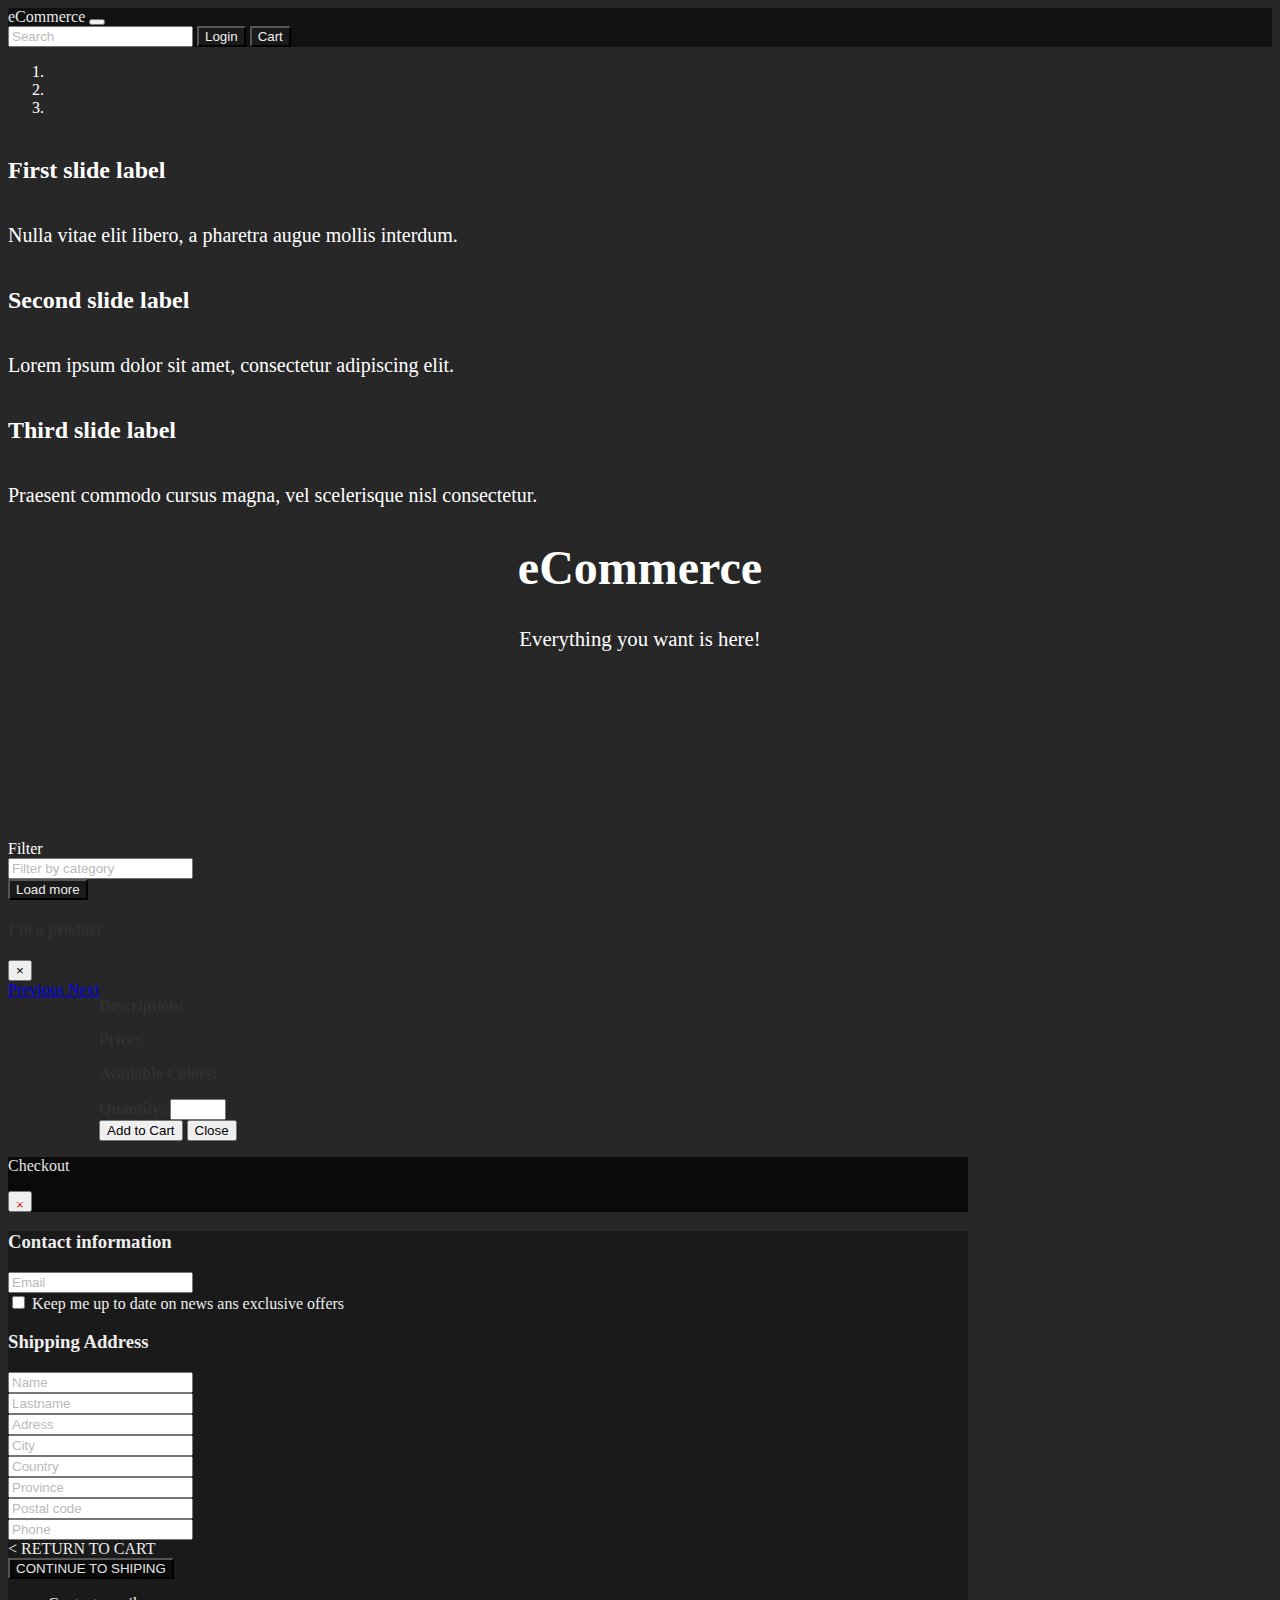
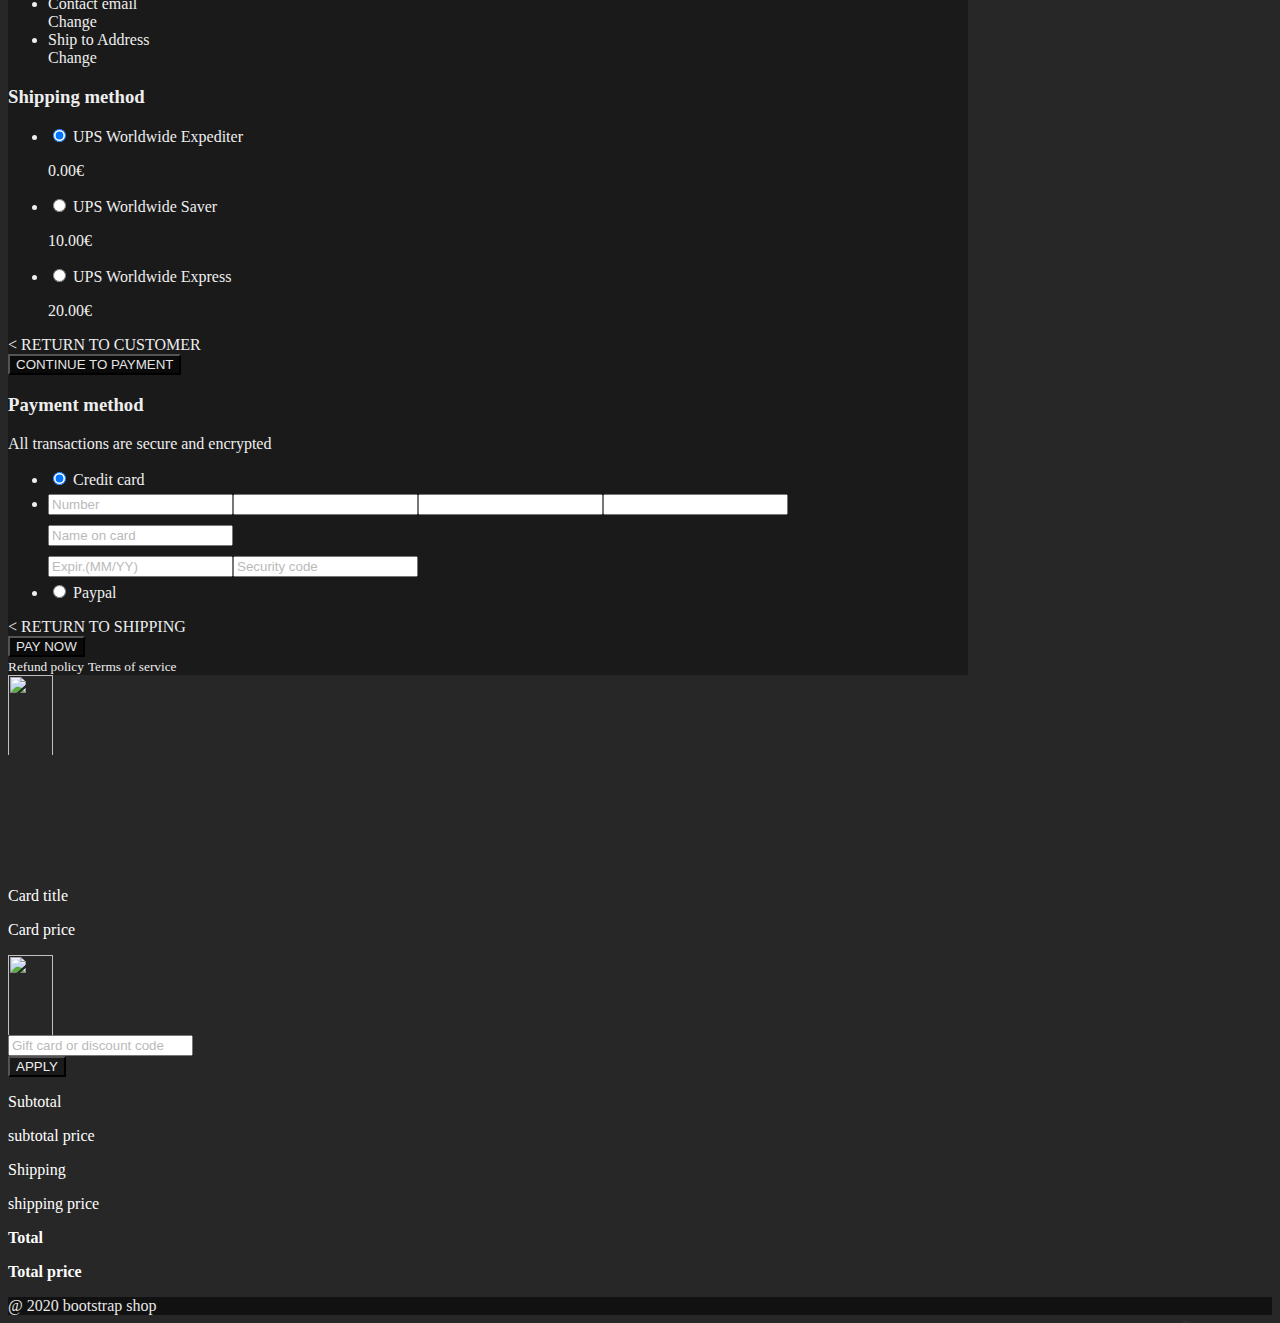
==== index.html @ e560a5dc "merge, double carrousel problem" ====
<!DOCTYPE html>
<html lang="en">

<head>
   <title>eCommerce_Bootstrap</title><!-- CSS only -->
   <meta name="viewport" content="width=device-width, initial-scale=1.0">
   <link rel="stylesheet" href="https://stackpath.bootstrapcdn.com/bootstrap/4.5.0/css/bootstrap.min.css"
      integrity="sha384-9aIt2nRpC12Uk9gS9baDl411NQApFmC26EwAOH8WgZl5MYYxFfc+NcPb1dKGj7Sk" crossorigin="anonymous">
   <link rel="stylesheet" href="src/css/style.css">
</head>

<body class="no-bs-dark-4">
   <!-- NAVBAR MENU -->
   <nav class="navbar sticky-top navbar-expand-lg navbar-dark no-bs-dark-2">
      <a class="navbar-brand">eCommerce</a>
      <button class="navbar-toggler" type="button" data-toggle="collapse" data-target="#navbarText"
         aria-controls="navbarText" aria-expanded="false" aria-label="Toggle navigation">
         <span class="navbar-toggler-icon"></span>
      </button>
      <div class="collapse navbar-collapse justify-content-end" id="navbarText">
         <form class="form-inline">
            <input class="form-control mr-sm-2" type="search" placeholder="Search" aria-label="Search" id="search-prod">
            <button id="log_in_btn" class="btn no-bs-dark-3 my-2 my-sm-0 mx-2" type="submit">Login</button>
            <button class="btn no-bs-dark-3 my-2 my-sm-0 mx-1" type="button" data-toggle="modal"
               data-target="#modal-cart">Cart</button>
         </form>
      </div>
   </nav>
   <!-- END NAVBAR MENU -->
   <header>
      <div id="carouselExampleCaptions" class="carousel slide" data-ride="carousel">
         <ol class="carousel-indicators">
            <li data-target="#carouselExampleCaptions" data-slide-to="0" class="active"></li>
            <li data-target="#carouselExampleCaptions" data-slide-to="1"></li>
            <li data-target="#carouselExampleCaptions" data-slide-to="2"></li>
         </ol>
         <div id="header-carrousel" class="carousel-inner carousel-height">
            <div class="carousel-item active">
               <div class="d-block w-100 bg-img carousel-height no-bs-dark-2"></div>
               <div class="carousel-caption d-md-block">
                  <h5>First slide label</h5>
                  <p>Nulla vitae elit libero, a pharetra augue mollis interdum.</p>
               </div>
            </div>
            <div class="carousel-item">
               <div class="d-block w-100 bg-img carousel-height no-bs-dark-2"></div>
               <div class="carousel-caption d-md-block">
                  <h5>Second slide label</h5>
                  <p>Lorem ipsum dolor sit amet, consectetur adipiscing elit.</p>
               </div>
            </div>
            <div class="carousel-item">
               <div class="d-block w-100 bg-img carousel-height no-bs-dark-2"></div>
               <div class="carousel-caption d-md-block">
                  <h5>Third slide label</h5>
                  <p>Praesent commodo cursus magna, vel scelerisque nisl consectetur.</p>
               </div>
            </div>
      <div class="container main__header d-flex -flex-column justify-content-center align-items-center">
         <div>
            <h1>eCommerce</h1>
            <p>Everything you want is here!</p>
         </div>
      </div>
   </header>

   <main>
      <!-- FILTER -->
      <div class="container">
         <div class="row justify-content-center  mt-3">
            <div class="col-12 d-flex justify-content-between">
               <label for="filter-category">Filter</label>
               <div class="dropdown">
                  <input list="filter-list" id="filter-category" value="" class="form-control w-100"
                     placeholder="Filter by category">
                  <datalist id="filter-list">
                  </datalist>
               </div>
            </div>
         </div>
      </div>
      <!-- END FILTER -->

      <!-- PRODUCT  GALLERY -->
      <div class="container">
         <div class="row my-2" id="product-result"></div>
         <div class="row justify-content-center no-bs-dark-4">
            <div class="my-2">
               <button type="button" class="btn no-bs-dark-3 btn-lg btn-block mb-3" id="load-more">Load more</button>
            </div>
         </div>
      </div>
      <!-- END PRODUCT GALLERY -->

      <!-- MODAL - PRODUCT -->
      <div id="modal-product" class="modal fullscreen-modal modal-centered fade" tabindex="-1" role="dialog">
         <div class="modal-dialog modal-dialog-centered" role="document">
            <!-- modal content -->
            <div class="modal-content">
               <div class="modal-header">
                  <h4 class="modal-title d-block w-100 text-center" id="product-name">I'm a product</h4>
                  <button type="button" class="close" data-dismiss="modal" aria-label="Close">
                     <span aria-hidden="true">×</span>
                  </button>
               </div>
               <div class="modal-body">
                  <div class="container-fluid">

                     <div class="d-flex flex-row justify-content-center flex-wrap">
                        <div class="col-lg-6 col-md-7 col-sm-8 col-12">
                           <div id="carousel-thumb" class="carousel slide carousel-fade carousel-thumbnails"
                              data-ride="carousel">
                              <!--Slides-->
                              <div class="carousel-inner" role="listbox" id="product-gallery-pics">
                              </div>
                              <!--/.Slides-->
                              <!--Controls-->
                              <a class="carousel-control-prev" href="#carousel-thumb" role="button" data-slide="prev">
                                 <span class="carousel-control-prev-icon" aria-hidden="true"></span>
                                 <span class="sr-only">Previous</span>
                              </a>
                              <a class="carousel-control-next" href="#carousel-thumb" role="button" data-slide="next">
                                 <span class="carousel-control-next-icon" aria-hidden="true"></span>
                                 <span class="sr-only">Next</span>
                              </a>
                              <!--/.Controls-->
                              <ol class="carousel-indicators" id="product-gallery-indicators">
                              </ol>
                           </div>
                        </div>
                        <div class="col-lg-6 col-md-8 col-12">
                           <div class="row">
                              <div class="col-12">
                                 <div class="w-100" id="product-description">
                                    <p><b>Description: </b></p>
                                 </div>
                                 <div class="mt-3 w-100">
                                    <p class="mb-0"><b>Price:</b></p>
                                    <p id="product-price"><b></b></p>
                                 </div>
                                 <div class="mt-3 w-100">
                                    <p class="mb-0"><b>Available Colors:</b></p>

                                    <div class="d-flex flex-wrap flex-start" id="product-colors-list">
                                    </div>
                                 </div>
                                 <div class="mt-3 col-6 p-0">
                                    <label for="product-quantity"><b>Quantity:</b> </label>
                                    <input type="number" id="product-quantity" min="1" max="10" step="1">
                                 </div>
                                 <div class="col-12 p-0 text-center mt-3">
                                    <button class="btn btn-primary" id="add-to-cart">Add to Cart</button>
                                    <button type="button" class="btn btn-secondary" data-dismiss="modal">Close</button>
                                 </div>
                              </div>
                           </div>
                        </div>
                     </div>
                  </div>
               </div>
            </div>
            <!-- end modal content -->
         </div>
      </div>
      <!-- END MODAL - PRODUCT -->

         <div id="checkout" class="modal fullscreen-modal px-0 fade" role="dialog">
           <div class="modal-dialog" role="document">
             <div class="modal-content no-bs-dark-4">
               <div class="modal-header no-bs-dark-1">
                 <p class="modal-title display-4">Checkout</p>
                 <button type="button" class="close btn-empty-light" data-dismiss="modal" aria-label="Close">
                   <span aria-hidden="true">&times;</span>
                 </button>                
               </div>
               <div class="modal-body py-0 row">
                 <div class="modal-section col-12 col-md-6 no-bs-dark-3 px-4">
                   <form>
                     <div id="customer-info" class="form-row">
                       <div class="form-group col-12">
                         <label class="mt-2" for="checkout-email"><h3>Contact information</h3></label>
                       </div>
                       <div class="form-group col-12">
                         <input class="form-control" id="checkout-email" placeholder="Email">
                         <div class="form-check">
                           <input class="form-check-input" type="checkbox" id="up-to-date">
                           <label class="form-check-label" for="up-to-date">
                             Keep me up to date on news ans exclusive offers
                           </label>
                         </div>
                       </div>
                       <div class="form-group col-12">
                         <label><h3>Shipping Address</h3></label>
                       </div>
                       <div class="form-group col-12 col-sm-6">
                         <input id="checkout-name" class="form-control" type="text" placeholder="Name">
                       </div>
                       <div class="form-group col-12 col-sm-6">
                          <input id="checkout-lastname" class="form-control" type="text" placeholder="Lastname">
                       </div>
                       <div class="form-group col-12">
                         <input id="checkout-address" class="form-control" type="text" placeholder="Adress">
                       </div>
                       <div class="form-group col-12">
                         <input id="checkout-city" class="form-control" type="text" placeholder="City">
                       </div>
                       <div class="form-group col-12 col-sm-4">
                         <input id="checkout-country" class="form-control" type="text" placeholder="Country">
                       </div>
                       <div class="form-group col-12 col-sm-4">
                         <input id="checkout-province" class="form-control" type="text" placeholder="Province">
                       </div>
                       <div class="form-group col-12 col-sm-4">
                         <input id="checkout-postal-code" class="form-control" type="text" placeholder="Postal code">
                       </div>  
                       <div class="form-group col-12">
                         <input id="checkout-phone" class="form-control" type="text" placeholder="Phone">
                       </div>     
                       <div class="form-group col-12 col-sm-6">
                        <a class="btn" id="return-to-cart">&lt; RETURN TO CART</a>
                       </div>                   
                       <div class="form-group col-12 col-sm-6">
                         <input type="button" id="continue-to-shipping" class="btn no-bs-dark-1" value="CONTINUE TO SHIPING">
                       </div>
                     </div>
                     <div id="shipping-info">
                        <div class="bg-light border rounded px-4 mt-4">
                           <ul class="list-group list-group-flush text-dark">
                              <li class="list-group-item d-flex justify-content-between px-0">
                                 <div class="col-9 row contact">
                                    <span class="text-muted mx-2">Contact</span>
                                    <span id="check-email">email</span>
                                 </div>
                                 <a id="checkout-change-email" class="text-primary px-0 btn">Change</a>
                              </li>
                              <li class="list-group-item d-flex justify-content-between px-0">
                                 <div class="col-9 row contact">
                                    <span class="text-muted mx-2">Ship to</span>
                                    <span id="check-address">Address</span>
                                 </div>
                                 <a id="checkout-change-address" class="text-primary px-0 btn">Change</a>
                              </li>
                           </ul>
                        </div>
                        <div id="shipping-method">
                           <h3 class="mt-4 mb-2">Shipping method</h3>
                           <div class="form-group">
                              <ul class="list-group text-dark">
                                 <li class="list-group-item d-flex justify-content-between">
                                    <div class="form-check radio">
                                       <input class="form-check-input" data-val="0" name="shipping" type="radio" checked>
                                       <label class="form-check-label" for="">UPS Worldwide Expediter</label>
                                    </div>
                                    <p>0.00€</p>
                                 </li>
                                 <li class="list-group-item d-flex justify-content-between">
                                    <div class="form-check radio">
                                       <input class="form-check-input" data-val="10" name="shipping" type="radio">
                                       <label class="form-check-label" for="">UPS Worldwide Saver</label>
                                    </div>
                                    <p>10.00€</p>
                                 </li>
                                 <li class="list-group-item d-flex justify-content-between">
                                    <div class="form-check radio">
                                       <input class="form-check-input" data-val="20" name="shipping" type="radio">
                                       <label class="form-check-label" for="">UPS Worldwide Express</label>
                                    </div>
                                    <p>20.00€</p>
                                 </li>
                              </ul>     
                              <div class="form-row mt-3">
                                 <div class="form-group col-12 col-sm-6">
                                  <a id="return-to-customer-info" class="btn">&lt; RETURN TO CUSTOMER</a>
                                 </div>                   
                                 <div class="form-group col-12 col-sm-6 mt-l-3">
                                   <input id="continue-to-payment" type="button" class="btn no-bs-dark-1" value="CONTINUE TO PAYMENT">
                                 </div>                              
                              </div>
                           </div>
                        </div>
                        <div id="payment-method">
                           <h3 class="mt-4 mb-2">Payment method</h3>
                           <p class="text-muted">All transactions are secure and encrypted</p>
                           <div>
                              <ul class="list-group text-dark">
                                 <li class="list-group-item d-flex justify-content-between">
                                    <div class="form-check radio">
                                       <input class="form-check-input" checked name="payment" type="radio">
                                       <label class="form-check-label" for="">Credit card</label>
                                    </div>
                                 </li>
                                 <li class="list-group-item px-0">
                                    <div class="col-12">
                                       <div>
                                          <div id="credit-card-number" class="flex-wrap">
                                             <input name="credit-card-num" class="form-check-input col-3 m-0" type="text" placeholder="Number">
                                             <input name="credit-card-num" class="form-check-input col-3 m-0" type="text">
                                             <input name="credit-card-num" class="form-check-input col-3 m-0" type="text">
                                             <input name="credit-card-num" class="form-check-input col-3 m-0" type="text">
                                          </div>
                                       </div>
                                       <div>
                                          <input id="credit-card-name" class="form-check-input col-12 m-0" type="text" placeholder="Name on card">
                                       </div>
                                       <div class="flex-wrap">
                                          <div class="col-6 p-0">
                                             <input id="credit-card-expiration" class="form-check-input col-12 m-0" type="text" placeholder="Expir.(MM/YY)">
                                          </div>
                                          <div class="col-6 p-0">
                                             <input id="credit-card-code" class="form-check-input col-12 m-0" type="password" placeholder="Security code">
                                          </div>
                                       </div>
                                    </div>
                                 </li>
                                 <li class="list-group-item d-flex justify-content-between">
                                    <div class="form-check radio">
                                       <input class="form-check-input" name="payment" type="radio">
                                       <label class="form-check-label" for="">Paypal</label>
                                    </div>
                                 </li>
                              </ul>     
                              <div class="form-row mt-3">
                                 <div class="form-group col-12 col-sm-6">
                                  <a id="return-to-shipping" class="btn">&lt; RETURN TO SHIPPING</a>
                                 </div>                   
                                 <div class="form-group col-12 col-sm-6 mt-l-3">
                                   <input id="pay" type="button" class="btn no-bs-dark-1" value="PAY NOW">
                                 </div>                              
                              </div>
                           </div>
                        </div>
                     </div>
                     <div class="form-row">
                       <div class="form-group col-12">
                         <a id="checkout-refund-policy"class="btn"><small>Refund policy</small></a>
                         <a id="checkout-service-terms"class="btn"><small>Terms of service</small></a>
                       </div>         
                     </div>
                   </form>
                 </div>
                 <div id="checkout-summery" class="modal-section col-12 col-md-6 bg-light px-4 text-dark">
                   <form>
                     <div class="form-row">
                       <div class="col-12 order-items">
                         <div class="row text-dark p-3">
                           <img src="https://i.ytimg.com/vi/fhGtA75r4jw/maxresdefault.jpg">
                           <p class="m-auto">Card title</p>
                           <p class="m-auto">Card price</p>
                         </div>
                         <div class="row text-dark p-3">
                           <img src="https://awarenessact.com/wp-content/uploads/2018/08/spiritkitty-1024x612.jpg">
                           <p class="m-auto">Card title</p>
                           <p class="m-auto">Card price</p>
                         </div>
                         <div class="row text-dark p-3">
                           <img src="https://i.redd.it/fq4ue3tybxw11.png">
                           <p class="m-auto">Card title</p>
                           <p class="m-auto">Card price</p>
                         </div>
                         <div class="row text-dark p-3">
                           <img src="https://www.cultureentertainment.us/wp-content/uploads/2018/09/Why-Any-Business-Needs-Animation-Video-Services.jpg">
                           <p class="m-auto">Card title</p>
                           <p class="m-auto">Card price</p>
                         </div>
                         <div class="row text-dark p-3">
                           <img src="https://avatars.mds.yandex.net/get-zen_doc/100325/pub_5b534b4a86603300a9ccc5de_5b534c1b4ec18100a9d638c2/scale_1200">
                           <p class="m-auto">Card title</p>
                           <p class="m-auto">Card price</p>
                         </div>
                       </div> 
                       <div class="form-group col-12 row my-3 mx-0">
                         <div class="col-12 col-sm-9">
                          <input type="text" class="form-control" placeholder="Gift card or discount code">
                         </div>
                         <div class="col-12 col-sm-3 p-0">
                          <input type="button" class="btn no-bs-dark-3 btn-block" value="APPLY">
                         </div>
                       </div>
                       <div class="order-prices col-12 border-top border-bottom my-3">
                        <div class="d-flex justify-content-between">
                          <p>Subtotal</p><p id="subtotal-price">subtotal price</p>
                        </div>
                        <div class="d-flex justify-content-between">
                          <p>Shipping</p><p id="shipping-price">shipping price</p>                          
                        </div>
                       </div>
                       <div class="order-total col-12 d-flex justify-content-between">
                        <p class="lead"><b>Total</b></p><p class="lead"><b id="total-price">Total price</b></p>
                       </div>
                     </div>
                   </form>
                 </div>
               </div>
             </div>
           </div>
         </div>
      <!-- Modal -->
      <!-- MODAL - CART -->
      <div class="modal right fade" id="modal-cart" tabindex="-1" role="dialog">
         <div class="modal-dialog" role="document">
            <div class="modal-content">

               <div class="modal-header sticky-top">
                  <h4 class="modal-title d-block w-100 ">Cart</h4>
                  <button type="button" class="close" data-dismiss="modal" aria-label="Close">
                     <span aria-hidden="true">×</span>
                  </button>
               </div>

               <div class="modal-body">
                  <div class="d-flex flex-column" id="cart-product-list">
                  </div>
               </div>
               <div class="modal-footer">
                  <div class="d-flex justify-content-between w-100" id="cart-shipping">
                     <p><b>Shipping</b></p>
                     <p id="cart-shipping-price">Free</p>
                  </div>
                  <div class="d-flex justify-content-between w-100">
                     <p><b>Total</b></p>
                     <p id="cart-total-price">0€</p>
                  </div>
                  <div>
                     <button type="button" class="btn btn-primary" id="cart-checkout">Checkout</button>
                     <button type="button" class="btn btn-secondary" data-dismiss="modal">Close</button>
                  </div>
               </div>

            </div><!-- modal-content -->
         </div><!-- modal-dialog -->
      </div><!-- modal -->
      <!-- END MODAL - CART -->

   </main>

   <footer class="text-center no-bs-dark-2">
      @ 2020 bootstrap shop
   </footer>
   <!-- JS, Popper.js, and jQuery -->
   <script src="https://code.jquery.com/jquery-3.5.1.js" integrity="sha256-QWo7LDvxbWT2tbbQ97B53yJnYU3WhH/C8ycbRAkjPDc="
    crossorigin="anonymous">
   </script>
   <script src="https://cdn.jsdelivr.net/npm/popper.js@1.16.0/dist/umd/popper.min.js"
      integrity="sha384-Q6E9RHvbIyZFJoft+2mJbHaEWldlvI9IOYy5n3zV9zzTtmI3UksdQRVvoxMfooAo" crossorigin="anonymous">
   </script>
   <script src="https://stackpath.bootstrapcdn.com/bootstrap/4.5.0/js/bootstrap.min.js"
      integrity="sha384-OgVRvuATP1z7JjHLkuOU7Xw704+h835Lr+6QL9UvYjZE3Ipu6Tp75j7Bh/kR0JKI" crossorigin="anonymous">
   </script>
   <script src="src/js/main.js"></script>
</body>

</html>
---- src/css/style.css ----
/*GENERAL*/
body{
    overflow-x: hidden;
}

::placeholder {
   opacity: 0.5!important;
}

::-webkit-scrollbar {
   background-color: transparent;
   width: 0.5vw;
}

::-webkit-scrollbar-track {
   background-color: rgb(49, 49, 49);
}

::-webkit-scrollbar-thumb {
   background-color: rgb(83, 83, 83);
}

::-webkit-scrollbar-thumb:hover {
   background-color: rgb(95, 95, 95);
}

.no-bs-dark-1{
    background-color: rgb(10, 10, 10)!important;
    color: rgb(228, 228, 228)!important;
}

.no-bs-dark-2 {
   background-color: rgb(17, 17, 17)!important;
   color: rgb(231, 231, 231)!important;
}

.no-bs-dark-3,
.dropdown-item-dark:hover {
   background-color: rgb(26, 26, 26)!important;
   color: rgb(238, 238, 238)!important;
}

.btn.no-bs-dark-1:hover,.btn.no-bs-dark-2:hover,.btn.no-bs-dark-3:hover{
    background-color: rgb(228, 228, 228);
    color:rgb(26, 26, 26)
}

.no-bs-dark-4{
    background-color: rgb(39, 39, 39);
    color: white;
}

.no-bs-dark-5{
   background-color: rgb(60,60,60);
}




/*MANAGER*/
.vertical-nav {
   position: relative;
   min-width: 17rem;
   width: 17rem;
   transition: all 0.4s;
}

.vertical-nav a {
   background-color: rgb(24, 24, 24)!important;
   font-size: 16px;
   transition: background-color 0.2s;
}

.vertical-nav a:hover {
   background-color: rgb(48, 48, 48)!important;
}

 /* for toggle behavior */
 
 #sidebar.active {
   margin-left: -17rem;
 }
 
 
 @media (max-width: 900px) {
   #sidebar {
     margin-left: -17rem;
   }
   #sidebar.active {
     margin-left: 0;
   }
}

#sidebarCollapse {
   position: absolute;
   top: 5px;
   left: 276px;
}

#header_manager {
   font-size: 20px!important;
}

.manager-menu {
    display: none;
    min-width: 500px;
}

.manager-menu .col {
    min-width: 450px;
}

#products_list {
   display: block;
   overflow-x: auto;
}

.table_name_column {
   width: 60%; 
   min-width: 300px;
   max-width: 700px;
   overflow: hidden;
   white-space: nowrap;
   text-overflow: ellipsis;
}

.table_btn_column {
   width: 5%;
}

.apf_error.p-1 {
   padding: 5px 10px!important;
}


.main__header{
   position: relative;
   min-height: 300px;
   max-height:30vw;
   text-align: center;
}

.main__header::after{
   position: absolute;
   top: 0;
   left: 0;
   content: "";
   display: block;
   width: 100%;
   height: 100%;
   background-image: url('https://www.blogbankia.es/recursos/img/blog/20190724/agosto-2019/temp-estos-impuestos-debes-pagar-si-tienes-un-ecommerce-mini-783x412.jpg');
   background-size: cover;
   background-position: 50%;
   background-repeat: no-repeat;
   opacity: .7;
   z-index: -2;
}

.main__header h1{
   font-size: 3em;
}

.main__header p{
   font-size: 1.3em;
}

.card-item {
   opacity: 0.8;
}

.card-item:hover {
   cursor: pointer;
   opacity: 1;
}

.line-clamp {
   min-height: 2.5em;
   display: -webkit-box;
   -webkit-line-clamp: 2;
   -webkit-box-orient: vertical;  
   overflow: hidden;
 }

.image__container{
   position: relative;
   min-height: 200px;
   min-width: 200px;
   background-size: cover;
   background-position: center;
   background-repeat: no-repeat;
}


.carousel-control-prev:hover,
.carousel-control-next:hover{
   background-color: rgba(100, 100, 100, 0.11);
}

.modal-header{
   background-color: inherit;
}

.fullscreen-modal .modal-dialog {
   width: 100%;
   max-width: 900px;
}

.product-colors{
   width: 40px;
   height: 40px;
   margin: 5px;
   background-color: red;
   border: solid 1px #000;
}

#checkout .modal-dialog{
   max-width: 960px;
}

[name="color-option"]:checked + .product-colors{
   outline: solid 3px black;
}

/* CART */
.modal-dialog {
   color: rgb(49, 49, 49);
}

.order-items{
    height:40vh;
    overflow: hidden;
}

.order-items:hover{
    overflow-y: auto;
}

.order-items img{
    max-width: 150px;
    width:30%;
    max-height: 80px;
    height:15vw;
}

.btn.text-light:hover{
    color:#ff0000;
}

.btn-empty-light{
    color:whitesmoke;
    text-shadow:0 3px rgb(199, 0, 0);
}

.btn-empty-light:hover{
    color:white;
}

.modal.right .modal-dialog {
   position: fixed;
   margin: auto;
   width: 50%;
   max-width: 400px;
   min-width: 300px;
   height: 100%;
   -webkit-transform: translate3d(0%, 0, 0);
   -ms-transform: translate3d(0%, 0, 0);
   -o-transform: translate3d(0%, 0, 0);
   transform: translate3d(0%, 0, 0);
}

.modal.right .modal-content {
   height: 100%;
}

.modal.right .modal-body {
   padding: 15px 15px 80px;
   overflow-y: auto;
}


.modal.right.fade .modal-dialog {
   right: -300px;
   -webkit-transition: opacity 0.3s linear, right 0.3s ease-out;
   -moz-transition: opacity 0.3s linear, right 0.3s ease-out;
   -o-transition: opacity 0.3s linear, right 0.3s ease-out;
   transition: opacity 0.3s linear, right 0.3s ease-out;
   -ms-transition: opacity 0.3s linear, right 0.3s ease-out;
}

.modal.right.fade.show .modal-dialog {
   right: 0;
}

.cart__add, .cart__remove, .cart__quantity{
   display: inline-block;
   padding: 0px 6px;
   font-size: 18px;
}

.cart__add, .cart__remove{
   border: solid 1px rgba(0,0,0,.3);
   border-radius: 5px;
   -webkit-border-radius: 5px;
   -moz-border-radius: 5px;
   -ms-border-radius: 5px;
   -o-border-radius: 5px;

}

#payment-method li:nth-of-type(2)>div input{
   margin:5px 0 !important;
   position:relative !important;
}

.flex-wrap{
   display: flex;
   flex-wrap: wrap;
}
/*------------------------------------------------------------CARROUSEL-BACKGROUND----------------------------------------------------------*/

.bg-img{
   background-size: contain;
   background-repeat: no-repeat;
   background-position: center;
   width:20%;
}

.carousel-item p{
   font-size:20px;
}

.carousel-item h5{
   font-size:24px;
}
/*--------------------------------------------------------------SUMMERY-STYLE-----------------------------------------------------------------*/

.summery-text{
   width: 60%;
}

/*-----------------------------------------------------------------MEDIA-QUERY----------------------------------------------------------------*/

@media screen and (max-width:1000px){

   .carousel-item h5{
      font-size:20px;
   }
   
   .carousel-item p{
      font-size:16px;
   }
   
   .summery-text{
      width: 55%;
   }
}

@media screen and (max-width:595px){
   
   .summery-text{
      width: 60%;
   }

   .carousel-height{
      height:50vw;
   }

   .carousel-item h5{
      font-size:18px;
   }
   
   .carousel-item p{
      font-size:14px;
   }
}

@media screen and (max-width:450px){
   
   .summery-text{
      width: 55%;
   }

   .carousel-height{
      height:60vw;
   }

   .carousel-item h5{
      font-size:14px;
   }
   
   .carousel-item p{
      font-size:12px;
   }

   .summery-text{
      font-size:13px;
   }

   .form-check.radio,.col-9.row.contact,#shipping-info>div:first-of-type{
      padding-left:5px !important;
      padding-right:5px !important;
   }

   #checkout .modal-dialog{
      margin-left:0;
      margin-right:0;
   }

   #checkout .modal-header{
      padding-left:0;
      padding-right:0;
   }

   #checkout .modal-section{
      padding-left:10px !important;
      padding-right:10px !important;
   }

   #checkout .order-items{
      padding-left:0 !important;
      padding-right:0 !important;
   }

   #checkout .modal-section{
      padding-left:5px !important;
      padding-right:5px !important;
   }
}

.cart-data{
   font-size: 14px;
}

.cart-product-image{
   background-size: cover;
   background-position: center;
   background-repeat: no-repeat;
}
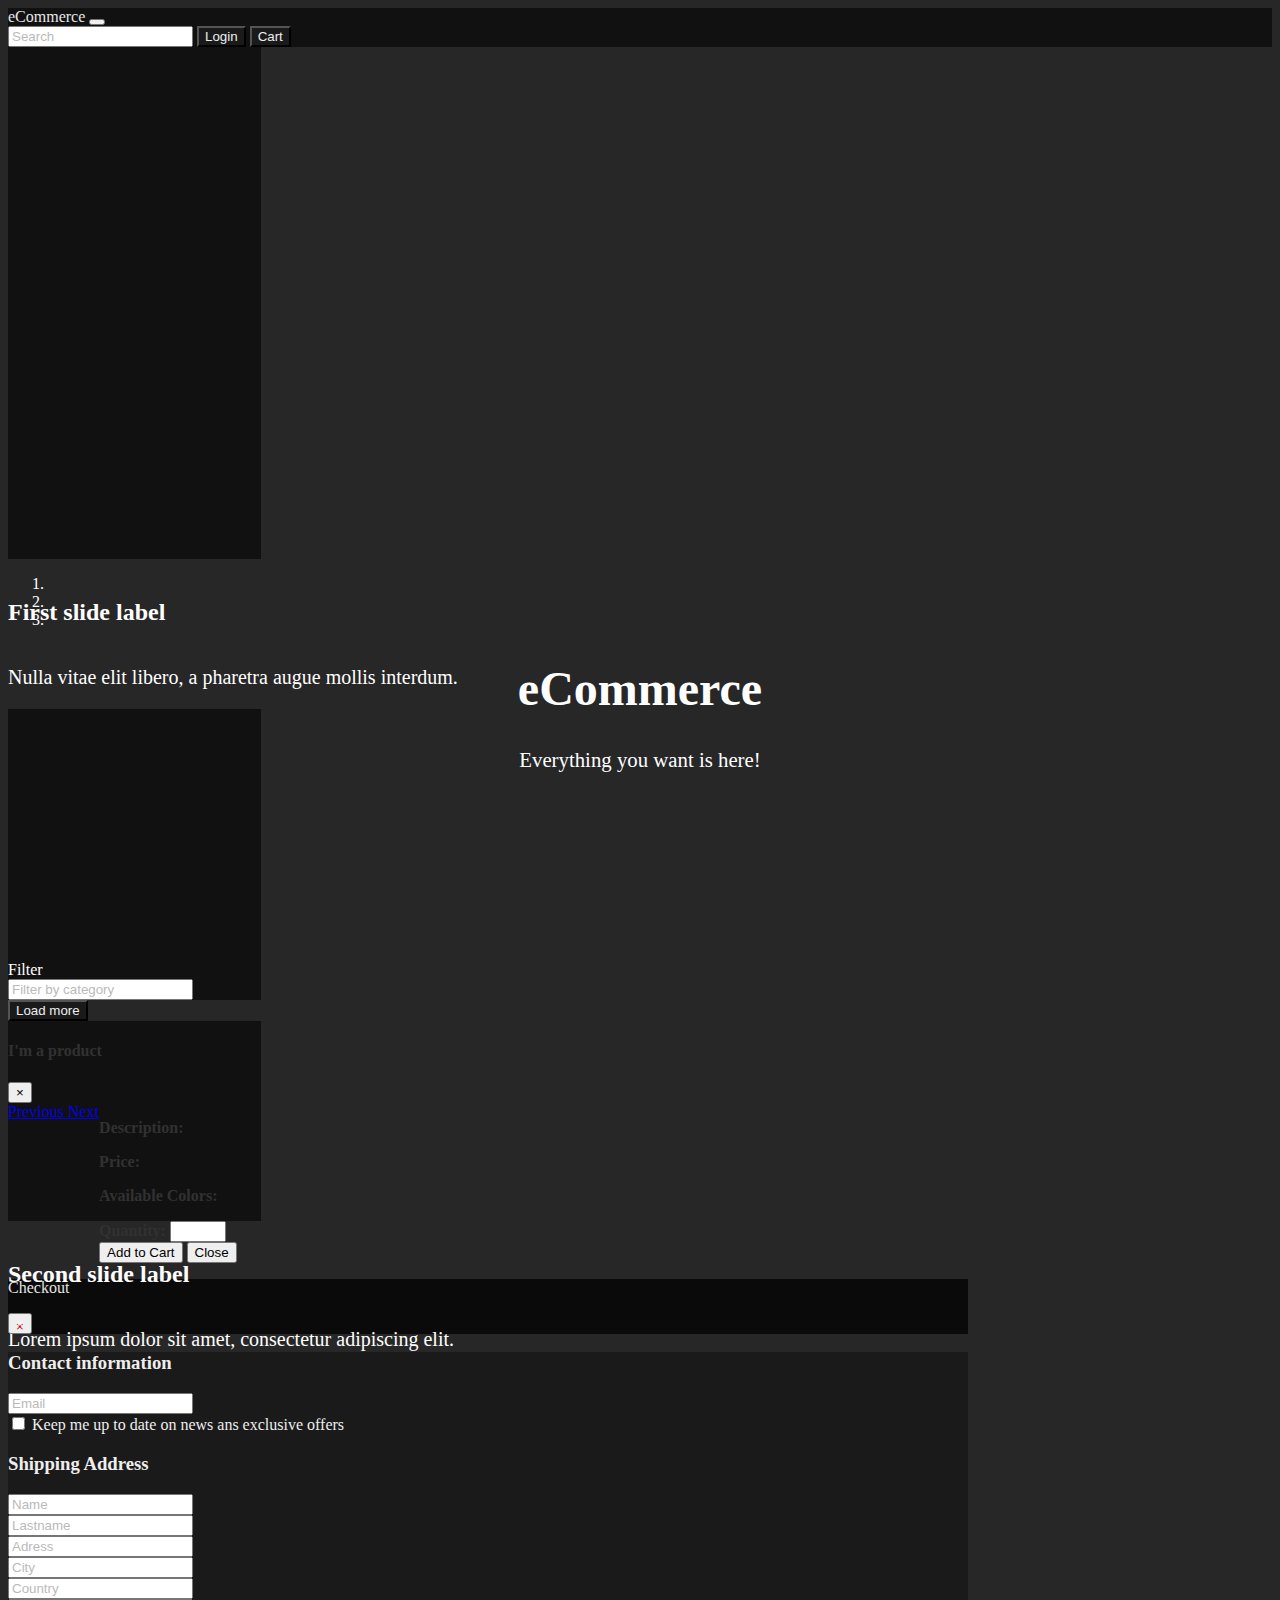
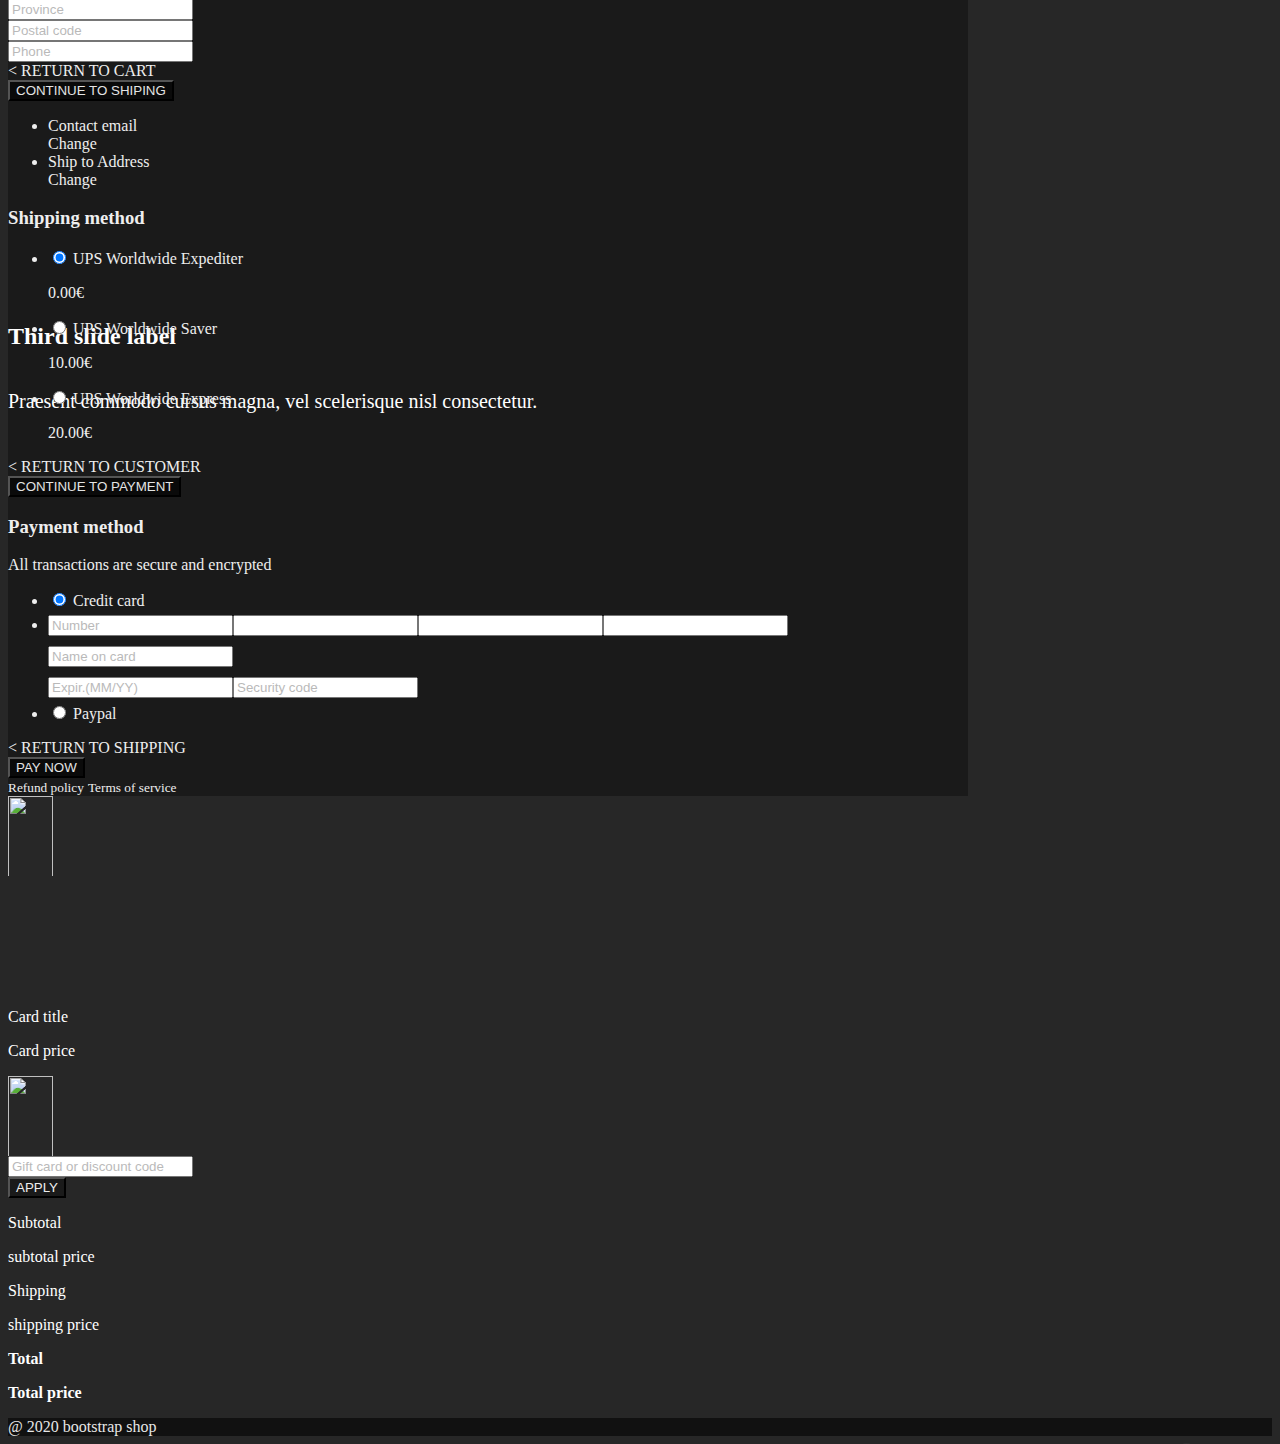
==== commit 059f7fa6: "solved carrousel problems" ====
--- a/index.html
+++ b/index.html
@@ -28,34 +28,35 @@
    </nav>
    <!-- END NAVBAR MENU -->
    <header>
+      <div id="header-carrousel" class="carousel-inner carousel-height">
+         <div class="carousel-item active">
+            <div class="d-block w-100 bg-img carousel-height no-bs-dark-2"></div>
+            <div class="carousel-caption d-md-block">
+               <h5>First slide label</h5>
+               <p>Nulla vitae elit libero, a pharetra augue mollis interdum.</p>
+            </div>
+         </div>
+         <div class="carousel-item">
+            <div class="d-block w-100 bg-img carousel-height no-bs-dark-2"></div>
+            <div class="carousel-caption d-md-block">
+               <h5>Second slide label</h5>
+               <p>Lorem ipsum dolor sit amet, consectetur adipiscing elit.</p>
+            </div>
+         </div>
+         <div class="carousel-item">
+            <div class="d-block w-100 bg-img carousel-height no-bs-dark-2"></div>
+            <div class="carousel-caption d-md-block">
+               <h5>Third slide label</h5>
+               <p>Praesent commodo cursus magna, vel scelerisque nisl consectetur.</p>
+            </div>
+         </div>
+      </div>
       <div id="carouselExampleCaptions" class="carousel slide" data-ride="carousel">
          <ol class="carousel-indicators">
             <li data-target="#carouselExampleCaptions" data-slide-to="0" class="active"></li>
             <li data-target="#carouselExampleCaptions" data-slide-to="1"></li>
             <li data-target="#carouselExampleCaptions" data-slide-to="2"></li>
          </ol>
-         <div id="header-carrousel" class="carousel-inner carousel-height">
-            <div class="carousel-item active">
-               <div class="d-block w-100 bg-img carousel-height no-bs-dark-2"></div>
-               <div class="carousel-caption d-md-block">
-                  <h5>First slide label</h5>
-                  <p>Nulla vitae elit libero, a pharetra augue mollis interdum.</p>
-               </div>
-            </div>
-            <div class="carousel-item">
-               <div class="d-block w-100 bg-img carousel-height no-bs-dark-2"></div>
-               <div class="carousel-caption d-md-block">
-                  <h5>Second slide label</h5>
-                  <p>Lorem ipsum dolor sit amet, consectetur adipiscing elit.</p>
-               </div>
-            </div>
-            <div class="carousel-item">
-               <div class="d-block w-100 bg-img carousel-height no-bs-dark-2"></div>
-               <div class="carousel-caption d-md-block">
-                  <h5>Third slide label</h5>
-                  <p>Praesent commodo cursus magna, vel scelerisque nisl consectetur.</p>
-               </div>
-            </div>
       <div class="container main__header d-flex -flex-column justify-content-center align-items-center">
          <div>
             <h1>eCommerce</h1>
@@ -436,10 +437,9 @@
    <footer class="text-center no-bs-dark-2">
       @ 2020 bootstrap shop
    </footer>
-   <!-- JS, Popper.js, and jQuery -->
-   <script src="https://code.jquery.com/jquery-3.5.1.js" integrity="sha256-QWo7LDvxbWT2tbbQ97B53yJnYU3WhH/C8ycbRAkjPDc="
-    crossorigin="anonymous">
-   </script>
+   <!-- JS, Popper.js, and jQuery --><script src="https://code.jquery.com/jquery-3.5.1.slim.js" 
+   integrity="sha256-DrT5NfxfbHvMHux31Lkhxg42LY6of8TaYyK50jnxRnM=" 
+   crossorigin="anonymous"></script>
    <script src="https://cdn.jsdelivr.net/npm/popper.js@1.16.0/dist/umd/popper.min.js"
       integrity="sha384-Q6E9RHvbIyZFJoft+2mJbHaEWldlvI9IOYy5n3zV9zzTtmI3UksdQRVvoxMfooAo" crossorigin="anonymous">
    </script>
--- a/src/css/style.css
+++ b/src/css/style.css
@@ -332,6 +332,11 @@
 .carousel-item h5{
    font-size:24px;
 }
+
+.carousel-height{
+   height:40vw;
+}
+
 /*--------------------------------------------------------------SUMMERY-STYLE-----------------------------------------------------------------*/
 
 .summery-text{
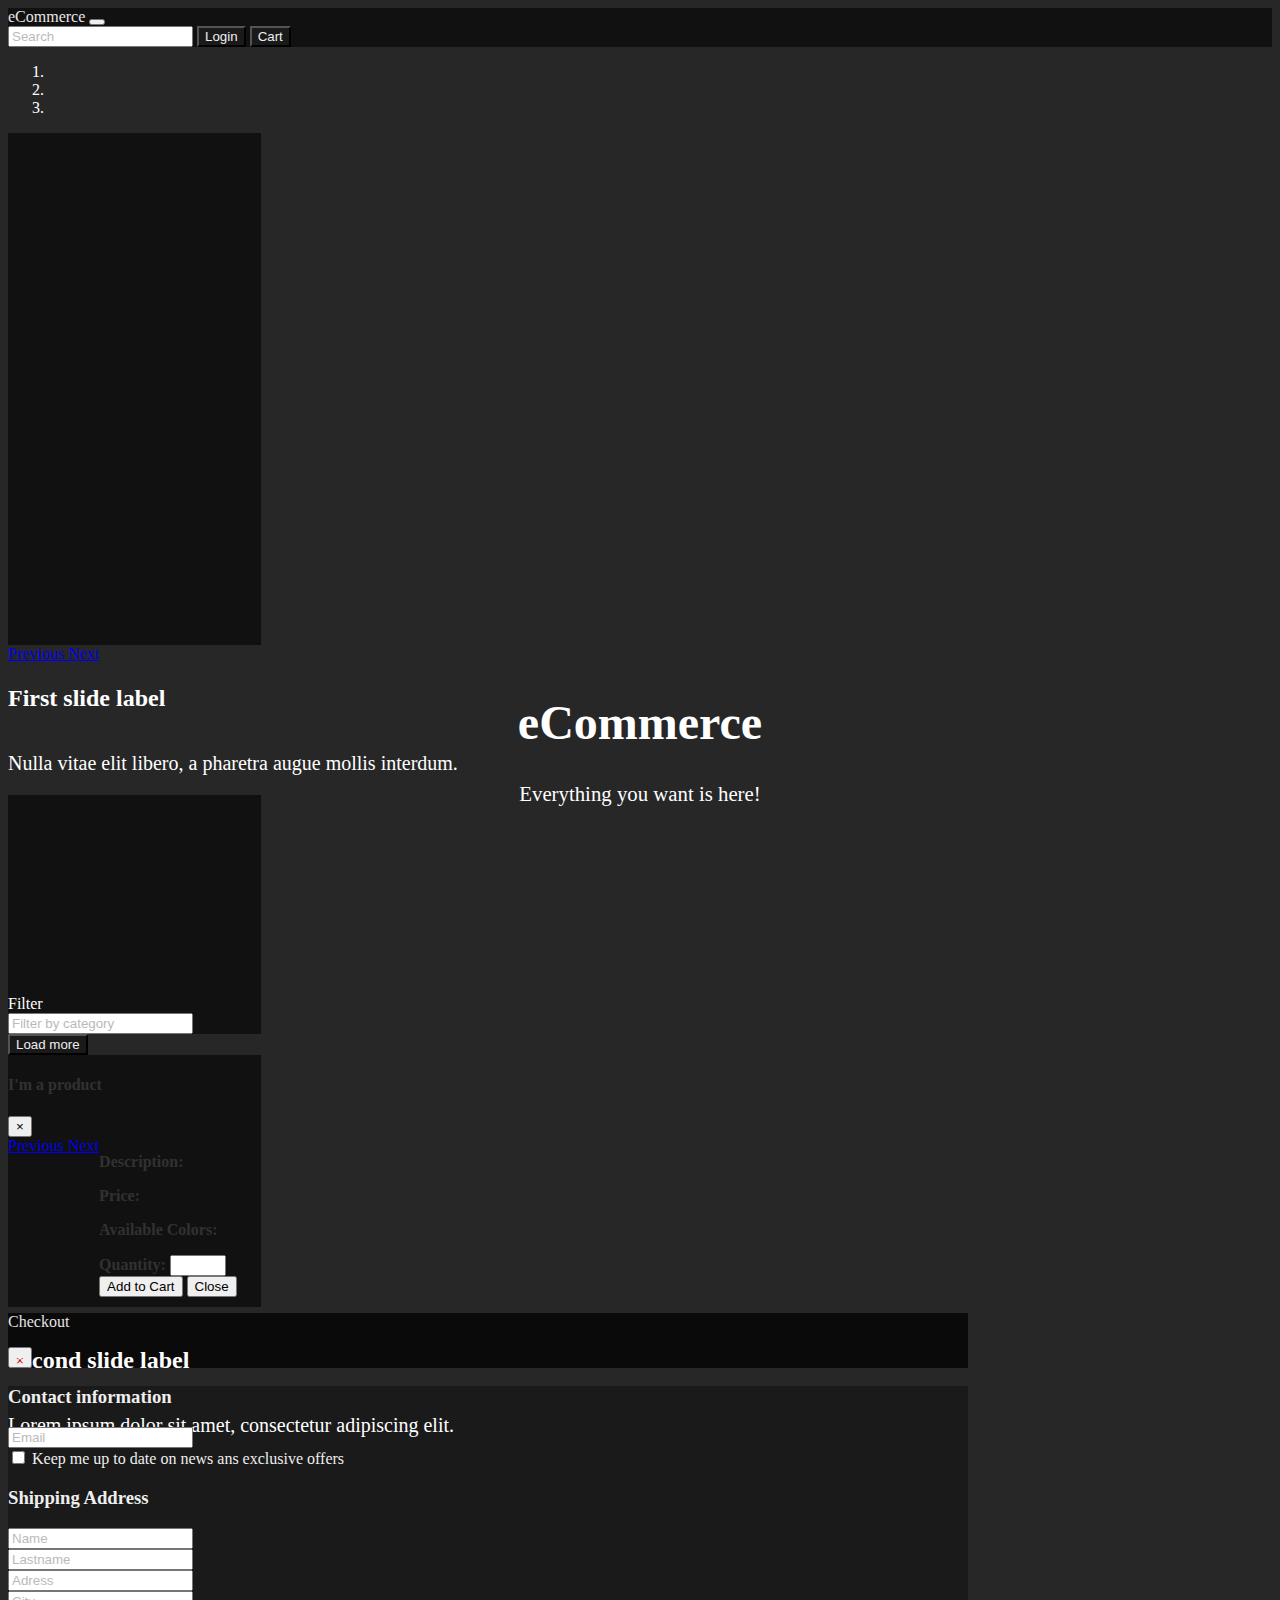
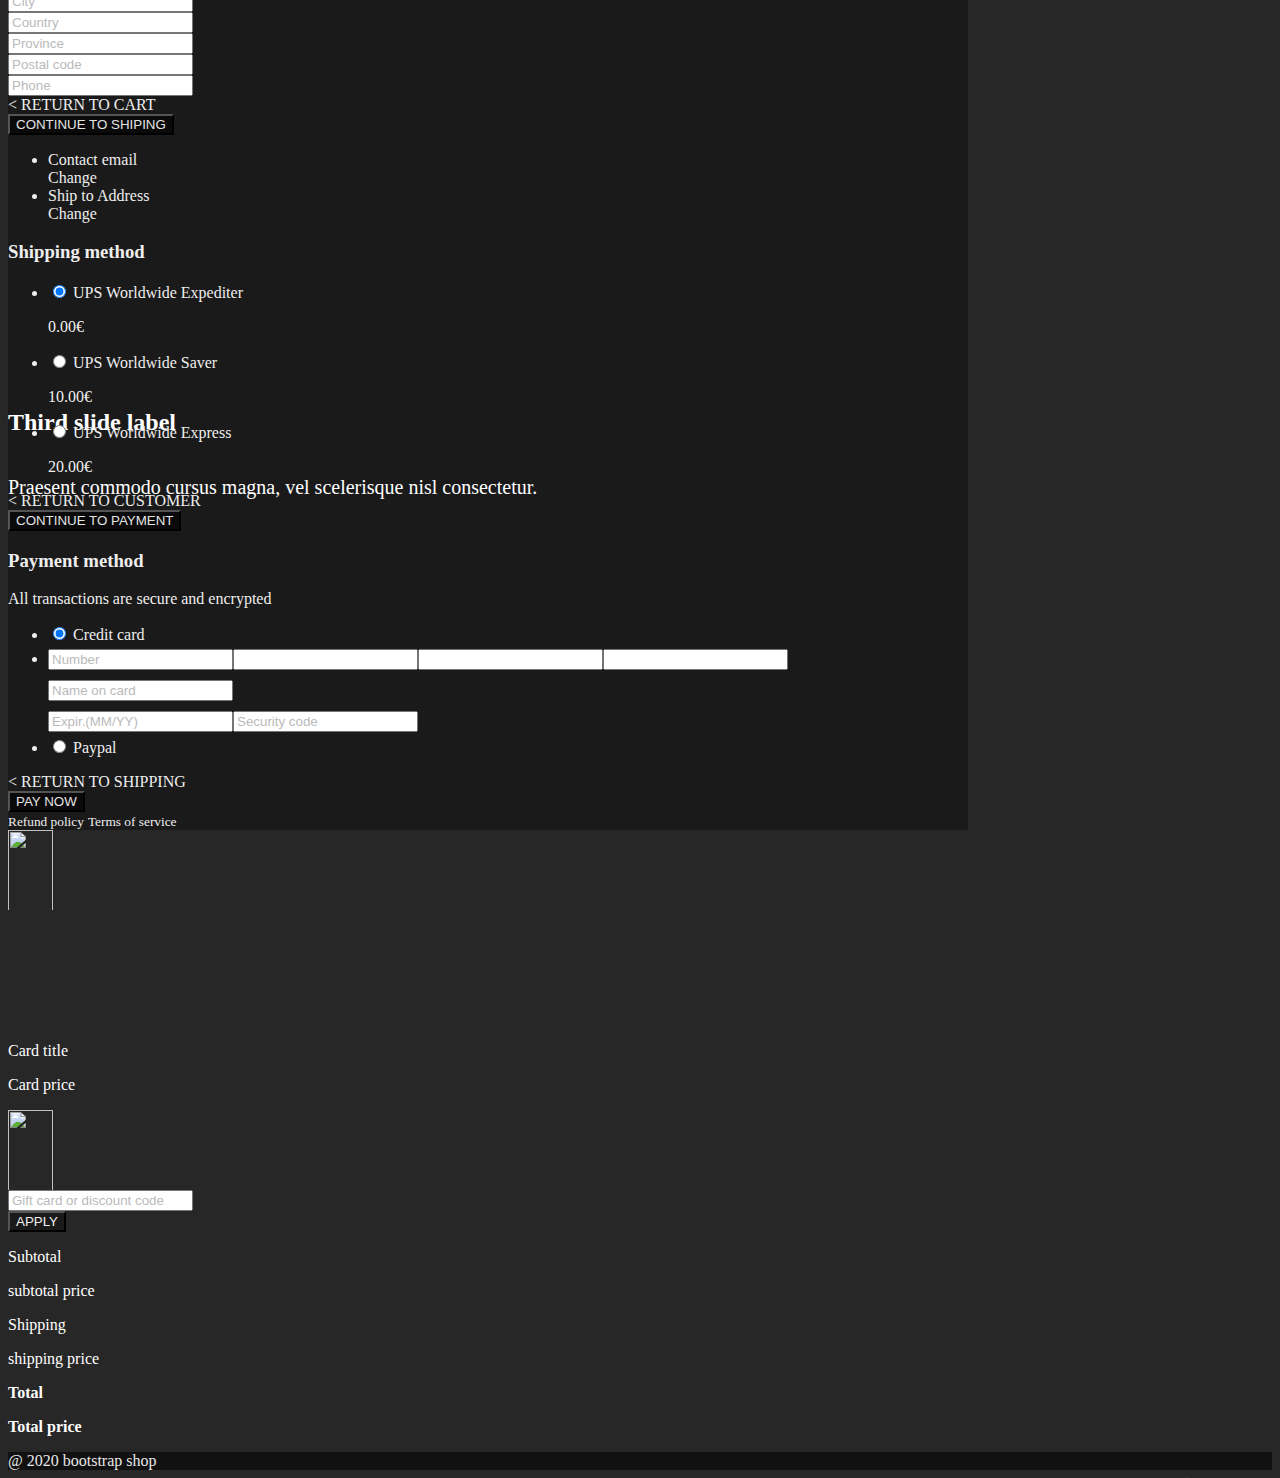
==== commit 0d5b6415: "carousel fixed" ====
--- a/index.html
+++ b/index.html
@@ -28,35 +28,44 @@
    </nav>
    <!-- END NAVBAR MENU -->
    <header>
-      <div id="header-carrousel" class="carousel-inner carousel-height">
-         <div class="carousel-item active">
-            <div class="d-block w-100 bg-img carousel-height no-bs-dark-2"></div>
-            <div class="carousel-caption d-md-block">
-               <h5>First slide label</h5>
-               <p>Nulla vitae elit libero, a pharetra augue mollis interdum.</p>
-            </div>
-         </div>
-         <div class="carousel-item">
-            <div class="d-block w-100 bg-img carousel-height no-bs-dark-2"></div>
-            <div class="carousel-caption d-md-block">
-               <h5>Second slide label</h5>
-               <p>Lorem ipsum dolor sit amet, consectetur adipiscing elit.</p>
-            </div>
-         </div>
-         <div class="carousel-item">
-            <div class="d-block w-100 bg-img carousel-height no-bs-dark-2"></div>
-            <div class="carousel-caption d-md-block">
-               <h5>Third slide label</h5>
-               <p>Praesent commodo cursus magna, vel scelerisque nisl consectetur.</p>
-            </div>
-         </div>
-      </div>
       <div id="carouselExampleCaptions" class="carousel slide" data-ride="carousel">
          <ol class="carousel-indicators">
             <li data-target="#carouselExampleCaptions" data-slide-to="0" class="active"></li>
             <li data-target="#carouselExampleCaptions" data-slide-to="1"></li>
             <li data-target="#carouselExampleCaptions" data-slide-to="2"></li>
          </ol>
+         <div id="header-carrousel" class="carousel-inner carousel-height">
+            <div class="carousel-item active">
+               <div class="d-block w-100 bg-img carousel-height no-bs-dark-2"></div>
+               <div class="carousel-caption d-md-block">
+                  <h5>First slide label</h5>
+                  <p>Nulla vitae elit libero, a pharetra augue mollis interdum.</p>
+               </div>
+            </div>
+            <div class="carousel-item">
+               <div class="d-block w-100 bg-img carousel-height no-bs-dark-2"></div>
+               <div class="carousel-caption d-md-block">
+                  <h5>Second slide label</h5>
+                  <p>Lorem ipsum dolor sit amet, consectetur adipiscing elit.</p>
+               </div>
+            </div>
+            <div class="carousel-item">
+               <div class="d-block w-100 bg-img carousel-height no-bs-dark-2"></div>
+               <div class="carousel-caption d-md-block">
+                  <h5>Third slide label</h5>
+                  <p>Praesent commodo cursus magna, vel scelerisque nisl consectetur.</p>
+               </div>
+            </div>
+         </div>
+         <a class="carousel-control-prev" href="#carouselExampleCaptions" role="button" data-slide="prev">
+            <span class="carousel-control-prev-icon" aria-hidden="true"></span>
+            <span class="sr-only">Previous</span>
+         </a>
+         <a class="carousel-control-next" href="#carouselExampleCaptions" role="button" data-slide="next">
+            <span class="carousel-control-next-icon" aria-hidden="true"></span>
+            <span class="sr-only">Next</span>
+         </a>
+      </div>
       <div class="container main__header d-flex -flex-column justify-content-center align-items-center">
          <div>
             <h1>eCommerce</h1>
@@ -437,9 +446,10 @@
    <footer class="text-center no-bs-dark-2">
       @ 2020 bootstrap shop
    </footer>
-   <!-- JS, Popper.js, and jQuery --><script src="https://code.jquery.com/jquery-3.5.1.slim.js" 
-   integrity="sha256-DrT5NfxfbHvMHux31Lkhxg42LY6of8TaYyK50jnxRnM=" 
-   crossorigin="anonymous"></script>
+   <!-- JS, Popper.js, and jQuery -->
+   <script src="https://code.jquery.com/jquery-3.5.1.slim.min.js"
+      integrity="sha384-DfXdz2htPH0lsSSs5nCTpuj/zy4C+OGpamoFVy38MVBnE+IbbVYUew+OrCXaRkfj" crossorigin="anonymous">
+   </script>
    <script src="https://cdn.jsdelivr.net/npm/popper.js@1.16.0/dist/umd/popper.min.js"
       integrity="sha384-Q6E9RHvbIyZFJoft+2mJbHaEWldlvI9IOYy5n3zV9zzTtmI3UksdQRVvoxMfooAo" crossorigin="anonymous">
    </script>
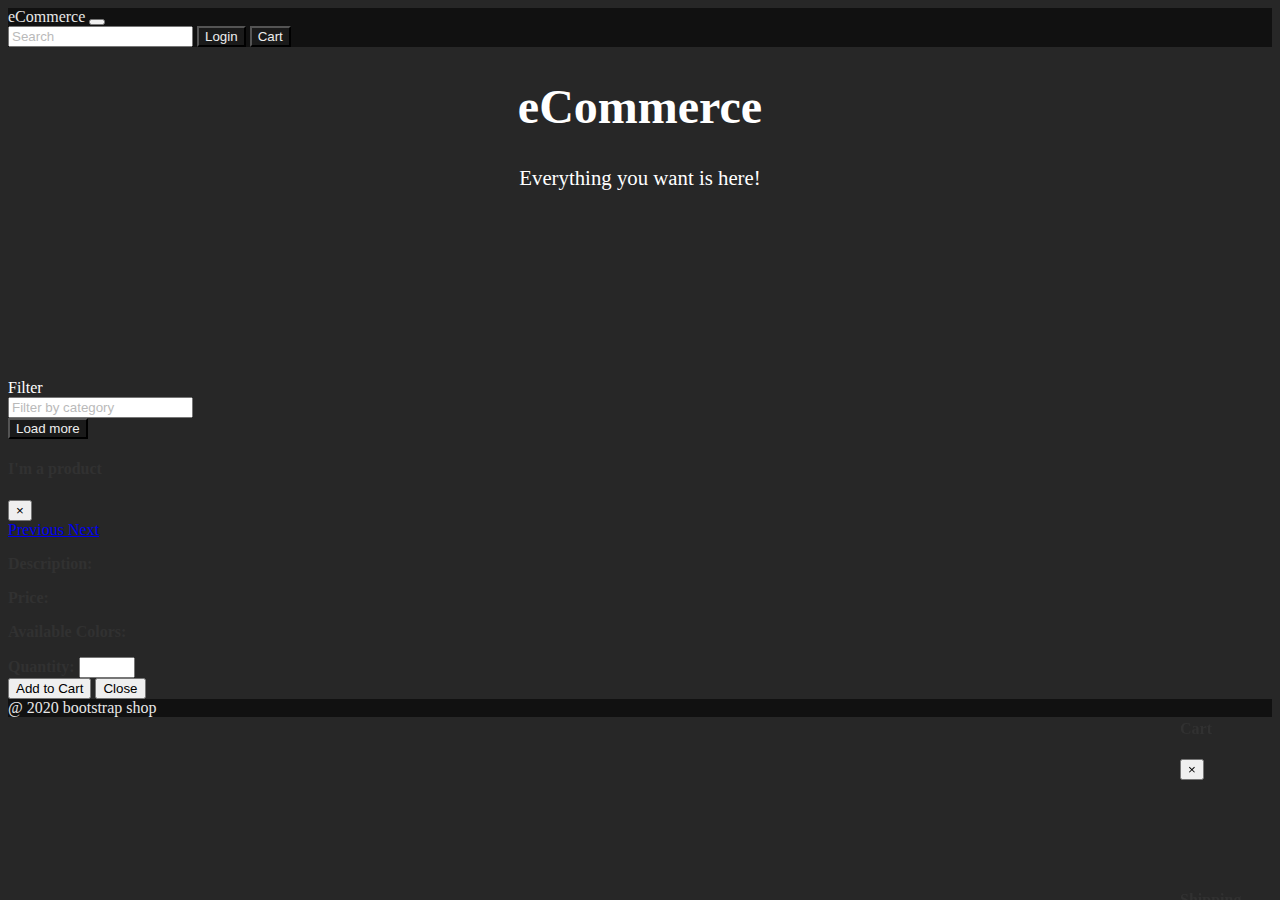
==== commit d4623cff: "Merge branch 'develop' of https://code.assemblerschool.com/Grupo1Ecommerce/ecommerce-bootstrap into " ====
--- a/index.html
+++ b/index.html
@@ -28,44 +28,6 @@
    </nav>
    <!-- END NAVBAR MENU -->
    <header>
-      <div id="carouselExampleCaptions" class="carousel slide" data-ride="carousel">
-         <ol class="carousel-indicators">
-            <li data-target="#carouselExampleCaptions" data-slide-to="0" class="active"></li>
-            <li data-target="#carouselExampleCaptions" data-slide-to="1"></li>
-            <li data-target="#carouselExampleCaptions" data-slide-to="2"></li>
-         </ol>
-         <div id="header-carrousel" class="carousel-inner carousel-height">
-            <div class="carousel-item active">
-               <div class="d-block w-100 bg-img carousel-height no-bs-dark-2"></div>
-               <div class="carousel-caption d-md-block">
-                  <h5>First slide label</h5>
-                  <p>Nulla vitae elit libero, a pharetra augue mollis interdum.</p>
-               </div>
-            </div>
-            <div class="carousel-item">
-               <div class="d-block w-100 bg-img carousel-height no-bs-dark-2"></div>
-               <div class="carousel-caption d-md-block">
-                  <h5>Second slide label</h5>
-                  <p>Lorem ipsum dolor sit amet, consectetur adipiscing elit.</p>
-               </div>
-            </div>
-            <div class="carousel-item">
-               <div class="d-block w-100 bg-img carousel-height no-bs-dark-2"></div>
-               <div class="carousel-caption d-md-block">
-                  <h5>Third slide label</h5>
-                  <p>Praesent commodo cursus magna, vel scelerisque nisl consectetur.</p>
-               </div>
-            </div>
-         </div>
-         <a class="carousel-control-prev" href="#carouselExampleCaptions" role="button" data-slide="prev">
-            <span class="carousel-control-prev-icon" aria-hidden="true"></span>
-            <span class="sr-only">Previous</span>
-         </a>
-         <a class="carousel-control-next" href="#carouselExampleCaptions" role="button" data-slide="next">
-            <span class="carousel-control-next-icon" aria-hidden="true"></span>
-            <span class="sr-only">Next</span>
-         </a>
-      </div>
       <div class="container main__header d-flex -flex-column justify-content-center align-items-center">
          <div>
             <h1>eCommerce</h1>
@@ -174,237 +136,6 @@
       </div>
       <!-- END MODAL - PRODUCT -->
 
-         <div id="checkout" class="modal fullscreen-modal px-0 fade" role="dialog">
-           <div class="modal-dialog" role="document">
-             <div class="modal-content no-bs-dark-4">
-               <div class="modal-header no-bs-dark-1">
-                 <p class="modal-title display-4">Checkout</p>
-                 <button type="button" class="close btn-empty-light" data-dismiss="modal" aria-label="Close">
-                   <span aria-hidden="true">&times;</span>
-                 </button>                
-               </div>
-               <div class="modal-body py-0 row">
-                 <div class="modal-section col-12 col-md-6 no-bs-dark-3 px-4">
-                   <form>
-                     <div id="customer-info" class="form-row">
-                       <div class="form-group col-12">
-                         <label class="mt-2" for="checkout-email"><h3>Contact information</h3></label>
-                       </div>
-                       <div class="form-group col-12">
-                         <input class="form-control" id="checkout-email" placeholder="Email">
-                         <div class="form-check">
-                           <input class="form-check-input" type="checkbox" id="up-to-date">
-                           <label class="form-check-label" for="up-to-date">
-                             Keep me up to date on news ans exclusive offers
-                           </label>
-                         </div>
-                       </div>
-                       <div class="form-group col-12">
-                         <label><h3>Shipping Address</h3></label>
-                       </div>
-                       <div class="form-group col-12 col-sm-6">
-                         <input id="checkout-name" class="form-control" type="text" placeholder="Name">
-                       </div>
-                       <div class="form-group col-12 col-sm-6">
-                          <input id="checkout-lastname" class="form-control" type="text" placeholder="Lastname">
-                       </div>
-                       <div class="form-group col-12">
-                         <input id="checkout-address" class="form-control" type="text" placeholder="Adress">
-                       </div>
-                       <div class="form-group col-12">
-                         <input id="checkout-city" class="form-control" type="text" placeholder="City">
-                       </div>
-                       <div class="form-group col-12 col-sm-4">
-                         <input id="checkout-country" class="form-control" type="text" placeholder="Country">
-                       </div>
-                       <div class="form-group col-12 col-sm-4">
-                         <input id="checkout-province" class="form-control" type="text" placeholder="Province">
-                       </div>
-                       <div class="form-group col-12 col-sm-4">
-                         <input id="checkout-postal-code" class="form-control" type="text" placeholder="Postal code">
-                       </div>  
-                       <div class="form-group col-12">
-                         <input id="checkout-phone" class="form-control" type="text" placeholder="Phone">
-                       </div>     
-                       <div class="form-group col-12 col-sm-6">
-                        <a class="btn" id="return-to-cart">&lt; RETURN TO CART</a>
-                       </div>                   
-                       <div class="form-group col-12 col-sm-6">
-                         <input type="button" id="continue-to-shipping" class="btn no-bs-dark-1" value="CONTINUE TO SHIPING">
-                       </div>
-                     </div>
-                     <div id="shipping-info">
-                        <div class="bg-light border rounded px-4 mt-4">
-                           <ul class="list-group list-group-flush text-dark">
-                              <li class="list-group-item d-flex justify-content-between px-0">
-                                 <div class="col-9 row contact">
-                                    <span class="text-muted mx-2">Contact</span>
-                                    <span id="check-email">email</span>
-                                 </div>
-                                 <a id="checkout-change-email" class="text-primary px-0 btn">Change</a>
-                              </li>
-                              <li class="list-group-item d-flex justify-content-between px-0">
-                                 <div class="col-9 row contact">
-                                    <span class="text-muted mx-2">Ship to</span>
-                                    <span id="check-address">Address</span>
-                                 </div>
-                                 <a id="checkout-change-address" class="text-primary px-0 btn">Change</a>
-                              </li>
-                           </ul>
-                        </div>
-                        <div id="shipping-method">
-                           <h3 class="mt-4 mb-2">Shipping method</h3>
-                           <div class="form-group">
-                              <ul class="list-group text-dark">
-                                 <li class="list-group-item d-flex justify-content-between">
-                                    <div class="form-check radio">
-                                       <input class="form-check-input" data-val="0" name="shipping" type="radio" checked>
-                                       <label class="form-check-label" for="">UPS Worldwide Expediter</label>
-                                    </div>
-                                    <p>0.00€</p>
-                                 </li>
-                                 <li class="list-group-item d-flex justify-content-between">
-                                    <div class="form-check radio">
-                                       <input class="form-check-input" data-val="10" name="shipping" type="radio">
-                                       <label class="form-check-label" for="">UPS Worldwide Saver</label>
-                                    </div>
-                                    <p>10.00€</p>
-                                 </li>
-                                 <li class="list-group-item d-flex justify-content-between">
-                                    <div class="form-check radio">
-                                       <input class="form-check-input" data-val="20" name="shipping" type="radio">
-                                       <label class="form-check-label" for="">UPS Worldwide Express</label>
-                                    </div>
-                                    <p>20.00€</p>
-                                 </li>
-                              </ul>     
-                              <div class="form-row mt-3">
-                                 <div class="form-group col-12 col-sm-6">
-                                  <a id="return-to-customer-info" class="btn">&lt; RETURN TO CUSTOMER</a>
-                                 </div>                   
-                                 <div class="form-group col-12 col-sm-6 mt-l-3">
-                                   <input id="continue-to-payment" type="button" class="btn no-bs-dark-1" value="CONTINUE TO PAYMENT">
-                                 </div>                              
-                              </div>
-                           </div>
-                        </div>
-                        <div id="payment-method">
-                           <h3 class="mt-4 mb-2">Payment method</h3>
-                           <p class="text-muted">All transactions are secure and encrypted</p>
-                           <div>
-                              <ul class="list-group text-dark">
-                                 <li class="list-group-item d-flex justify-content-between">
-                                    <div class="form-check radio">
-                                       <input class="form-check-input" checked name="payment" type="radio">
-                                       <label class="form-check-label" for="">Credit card</label>
-                                    </div>
-                                 </li>
-                                 <li class="list-group-item px-0">
-                                    <div class="col-12">
-                                       <div>
-                                          <div id="credit-card-number" class="flex-wrap">
-                                             <input name="credit-card-num" class="form-check-input col-3 m-0" type="text" placeholder="Number">
-                                             <input name="credit-card-num" class="form-check-input col-3 m-0" type="text">
-                                             <input name="credit-card-num" class="form-check-input col-3 m-0" type="text">
-                                             <input name="credit-card-num" class="form-check-input col-3 m-0" type="text">
-                                          </div>
-                                       </div>
-                                       <div>
-                                          <input id="credit-card-name" class="form-check-input col-12 m-0" type="text" placeholder="Name on card">
-                                       </div>
-                                       <div class="flex-wrap">
-                                          <div class="col-6 p-0">
-                                             <input id="credit-card-expiration" class="form-check-input col-12 m-0" type="text" placeholder="Expir.(MM/YY)">
-                                          </div>
-                                          <div class="col-6 p-0">
-                                             <input id="credit-card-code" class="form-check-input col-12 m-0" type="password" placeholder="Security code">
-                                          </div>
-                                       </div>
-                                    </div>
-                                 </li>
-                                 <li class="list-group-item d-flex justify-content-between">
-                                    <div class="form-check radio">
-                                       <input class="form-check-input" name="payment" type="radio">
-                                       <label class="form-check-label" for="">Paypal</label>
-                                    </div>
-                                 </li>
-                              </ul>     
-                              <div class="form-row mt-3">
-                                 <div class="form-group col-12 col-sm-6">
-                                  <a id="return-to-shipping" class="btn">&lt; RETURN TO SHIPPING</a>
-                                 </div>                   
-                                 <div class="form-group col-12 col-sm-6 mt-l-3">
-                                   <input id="pay" type="button" class="btn no-bs-dark-1" value="PAY NOW">
-                                 </div>                              
-                              </div>
-                           </div>
-                        </div>
-                     </div>
-                     <div class="form-row">
-                       <div class="form-group col-12">
-                         <a id="checkout-refund-policy"class="btn"><small>Refund policy</small></a>
-                         <a id="checkout-service-terms"class="btn"><small>Terms of service</small></a>
-                       </div>         
-                     </div>
-                   </form>
-                 </div>
-                 <div id="checkout-summery" class="modal-section col-12 col-md-6 bg-light px-4 text-dark">
-                   <form>
-                     <div class="form-row">
-                       <div class="col-12 order-items">
-                         <div class="row text-dark p-3">
-                           <img src="https://i.ytimg.com/vi/fhGtA75r4jw/maxresdefault.jpg">
-                           <p class="m-auto">Card title</p>
-                           <p class="m-auto">Card price</p>
-                         </div>
-                         <div class="row text-dark p-3">
-                           <img src="https://awarenessact.com/wp-content/uploads/2018/08/spiritkitty-1024x612.jpg">
-                           <p class="m-auto">Card title</p>
-                           <p class="m-auto">Card price</p>
-                         </div>
-                         <div class="row text-dark p-3">
-                           <img src="https://i.redd.it/fq4ue3tybxw11.png">
-                           <p class="m-auto">Card title</p>
-                           <p class="m-auto">Card price</p>
-                         </div>
-                         <div class="row text-dark p-3">
-                           <img src="https://www.cultureentertainment.us/wp-content/uploads/2018/09/Why-Any-Business-Needs-Animation-Video-Services.jpg">
-                           <p class="m-auto">Card title</p>
-                           <p class="m-auto">Card price</p>
-                         </div>
-                         <div class="row text-dark p-3">
-                           <img src="https://avatars.mds.yandex.net/get-zen_doc/100325/pub_5b534b4a86603300a9ccc5de_5b534c1b4ec18100a9d638c2/scale_1200">
-                           <p class="m-auto">Card title</p>
-                           <p class="m-auto">Card price</p>
-                         </div>
-                       </div> 
-                       <div class="form-group col-12 row my-3 mx-0">
-                         <div class="col-12 col-sm-9">
-                          <input type="text" class="form-control" placeholder="Gift card or discount code">
-                         </div>
-                         <div class="col-12 col-sm-3 p-0">
-                          <input type="button" class="btn no-bs-dark-3 btn-block" value="APPLY">
-                         </div>
-                       </div>
-                       <div class="order-prices col-12 border-top border-bottom my-3">
-                        <div class="d-flex justify-content-between">
-                          <p>Subtotal</p><p id="subtotal-price">subtotal price</p>
-                        </div>
-                        <div class="d-flex justify-content-between">
-                          <p>Shipping</p><p id="shipping-price">shipping price</p>                          
-                        </div>
-                       </div>
-                       <div class="order-total col-12 d-flex justify-content-between">
-                        <p class="lead"><b>Total</b></p><p class="lead"><b id="total-price">Total price</b></p>
-                       </div>
-                     </div>
-                   </form>
-                 </div>
-               </div>
-             </div>
-           </div>
-         </div>
-      <!-- Modal -->
       <!-- MODAL - CART -->
       <div class="modal right fade" id="modal-cart" tabindex="-1" role="dialog">
          <div class="modal-dialog" role="document">
--- a/src/css/style.css
+++ b/src/css/style.css
@@ -40,18 +40,9 @@
    color: rgb(238, 238, 238)!important;
 }
 
-.btn.no-bs-dark-1:hover,.btn.no-bs-dark-2:hover,.btn.no-bs-dark-3:hover{
-    background-color: rgb(228, 228, 228);
-    color:rgb(26, 26, 26)
-}
-
-.no-bs-dark-4{
-    background-color: rgb(39, 39, 39);
-    color: white;
-}
-
-.no-bs-dark-5{
-   background-color: rgb(60,60,60);
+.no-bs-dark-4 {
+   background-color: rgb(39, 39, 39);
+   color: white;
 }
 
 
@@ -213,10 +204,6 @@
    border: solid 1px #000;
 }
 
-#checkout .modal-dialog{
-   max-width: 960px;
-}
-
 [name="color-option"]:checked + .product-colors{
    outline: solid 3px black;
 }
@@ -224,35 +211,6 @@
 /* CART */
 .modal-dialog {
    color: rgb(49, 49, 49);
-}
-
-.order-items{
-    height:40vh;
-    overflow: hidden;
-}
-
-.order-items:hover{
-    overflow-y: auto;
-}
-
-.order-items img{
-    max-width: 150px;
-    width:30%;
-    max-height: 80px;
-    height:15vw;
-}
-
-.btn.text-light:hover{
-    color:#ff0000;
-}
-
-.btn-empty-light{
-    color:whitesmoke;
-    text-shadow:0 3px rgb(199, 0, 0);
-}
-
-.btn-empty-light:hover{
-    color:white;
 }
 
 .modal.right .modal-dialog {
@@ -307,131 +265,6 @@
 
 }
 
-#payment-method li:nth-of-type(2)>div input{
-   margin:5px 0 !important;
-   position:relative !important;
-}
-
-.flex-wrap{
-   display: flex;
-   flex-wrap: wrap;
-}
-/*------------------------------------------------------------CARROUSEL-BACKGROUND----------------------------------------------------------*/
-
-.bg-img{
-   background-size: contain;
-   background-repeat: no-repeat;
-   background-position: center;
-   width:20%;
-}
-
-.carousel-item p{
-   font-size:20px;
-}
-
-.carousel-item h5{
-   font-size:24px;
-}
-
-.carousel-height{
-   height:40vw;
-}
-
-/*--------------------------------------------------------------SUMMERY-STYLE-----------------------------------------------------------------*/
-
-.summery-text{
-   width: 60%;
-}
-
-/*-----------------------------------------------------------------MEDIA-QUERY----------------------------------------------------------------*/
-
-@media screen and (max-width:1000px){
-
-   .carousel-item h5{
-      font-size:20px;
-   }
-   
-   .carousel-item p{
-      font-size:16px;
-   }
-   
-   .summery-text{
-      width: 55%;
-   }
-}
-
-@media screen and (max-width:595px){
-   
-   .summery-text{
-      width: 60%;
-   }
-
-   .carousel-height{
-      height:50vw;
-   }
-
-   .carousel-item h5{
-      font-size:18px;
-   }
-   
-   .carousel-item p{
-      font-size:14px;
-   }
-}
-
-@media screen and (max-width:450px){
-   
-   .summery-text{
-      width: 55%;
-   }
-
-   .carousel-height{
-      height:60vw;
-   }
-
-   .carousel-item h5{
-      font-size:14px;
-   }
-   
-   .carousel-item p{
-      font-size:12px;
-   }
-
-   .summery-text{
-      font-size:13px;
-   }
-
-   .form-check.radio,.col-9.row.contact,#shipping-info>div:first-of-type{
-      padding-left:5px !important;
-      padding-right:5px !important;
-   }
-
-   #checkout .modal-dialog{
-      margin-left:0;
-      margin-right:0;
-   }
-
-   #checkout .modal-header{
-      padding-left:0;
-      padding-right:0;
-   }
-
-   #checkout .modal-section{
-      padding-left:10px !important;
-      padding-right:10px !important;
-   }
-
-   #checkout .order-items{
-      padding-left:0 !important;
-      padding-right:0 !important;
-   }
-
-   #checkout .modal-section{
-      padding-left:5px !important;
-      padding-right:5px !important;
-   }
-}
-
 .cart-data{
    font-size: 14px;
 }
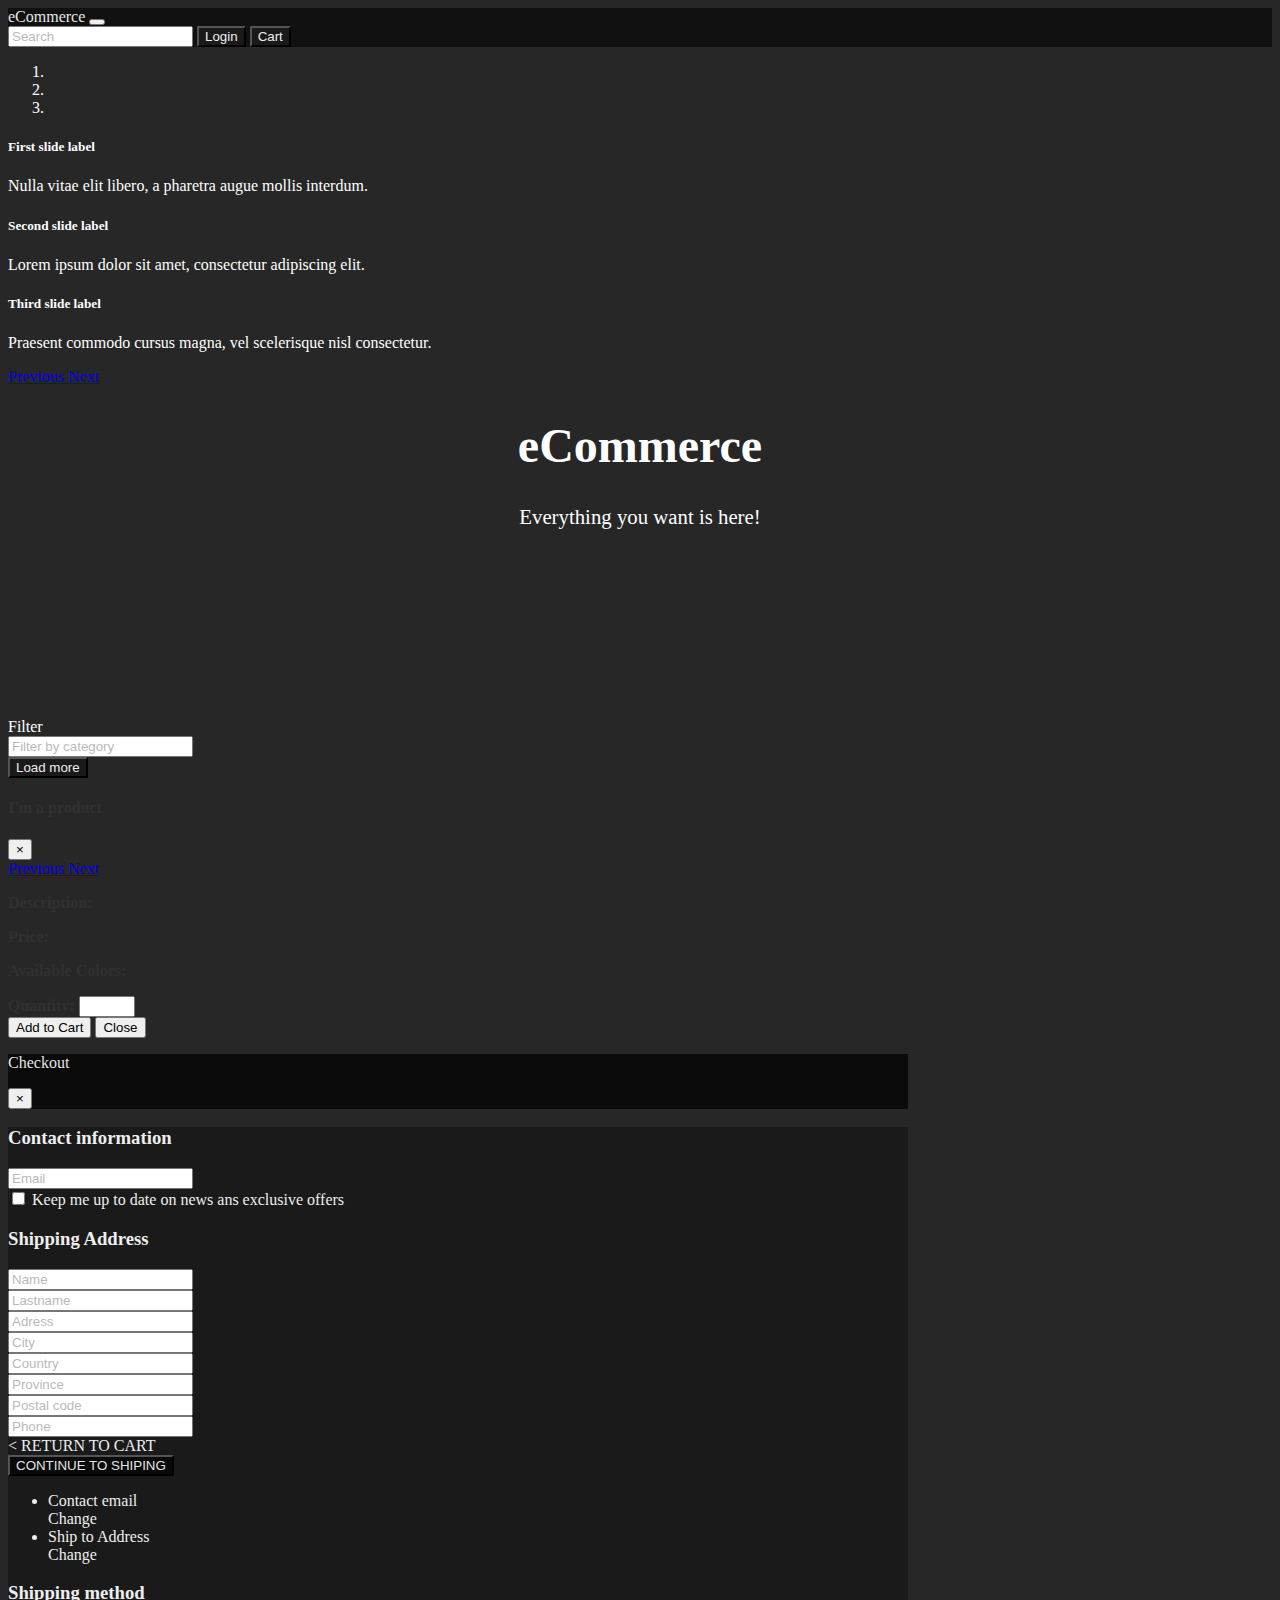
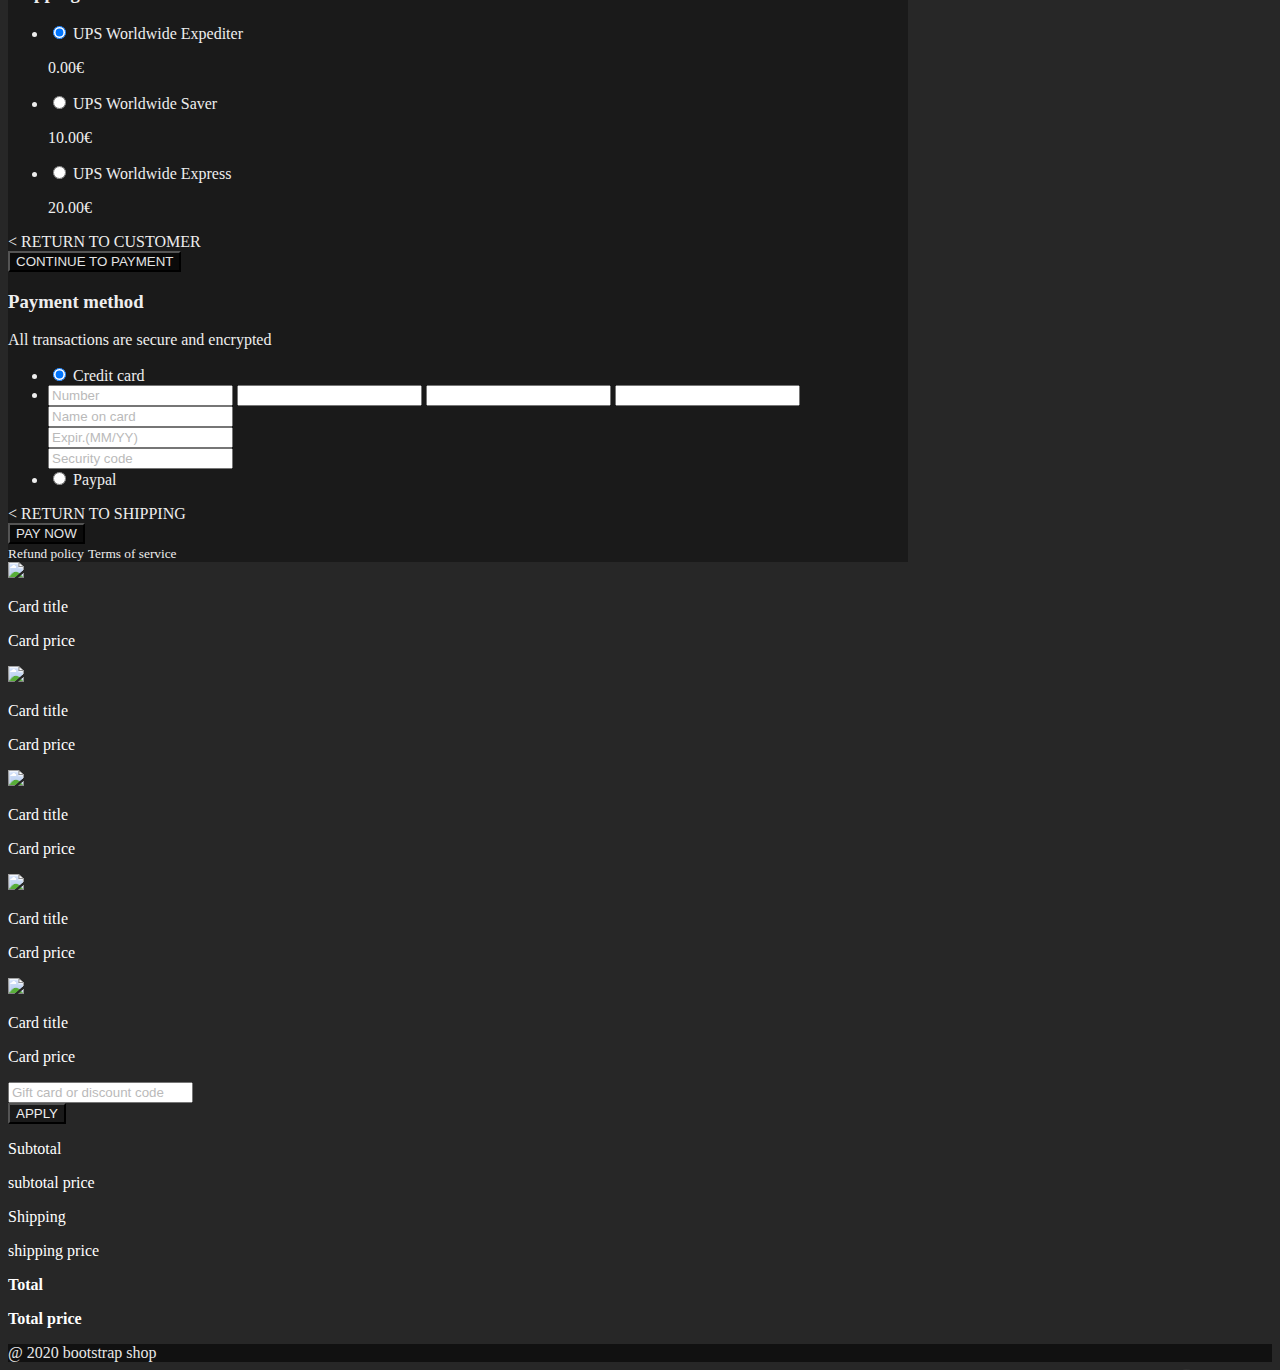
==== commit 139f75f1: "Merge branch 'develop' into beron" ====
--- a/index.html
+++ b/index.html
@@ -7,6 +7,7 @@
    <link rel="stylesheet" href="https://stackpath.bootstrapcdn.com/bootstrap/4.5.0/css/bootstrap.min.css"
       integrity="sha384-9aIt2nRpC12Uk9gS9baDl411NQApFmC26EwAOH8WgZl5MYYxFfc+NcPb1dKGj7Sk" crossorigin="anonymous">
    <link rel="stylesheet" href="src/css/style.css">
+   <link rel="icon" href="https://external-content.duckduckgo.com/iu/?u=https%3A%2F%2Ftheragreenshop.com%2Fwp-content%2Fuploads%2F2018%2F07%2Fcropped-elaine-favicon.png&f=1&nofb=1" type="image/png">
 </head>
 
 <body class="no-bs-dark-4">
@@ -28,7 +29,45 @@
    </nav>
    <!-- END NAVBAR MENU -->
    <header>
-      <div class="container main__header d-flex -flex-column justify-content-center align-items-center">
+      <div id="carouselExampleCaptions" class="carousel slide" data-ride="carousel">
+         <ol class="carousel-indicators">
+            <li data-target="#carouselExampleCaptions" data-slide-to="0" class="active"></li>
+            <li data-target="#carouselExampleCaptions" data-slide-to="1"></li>
+            <li data-target="#carouselExampleCaptions" data-slide-to="2"></li>
+         </ol>
+         <div id="header-carrousel" class="carousel-inner carousel-height">
+            <div class="carousel-item active">
+               <div class="d-block w-100 bg-img carousel-height no-bs-dark-2"></div>
+               <div class="carousel-caption d-md-block">
+                  <h5>First slide label</h5>
+                  <p>Nulla vitae elit libero, a pharetra augue mollis interdum.</p>
+               </div>
+            </div>
+            <div class="carousel-item">
+               <div class="d-block w-100 bg-img carousel-height no-bs-dark-2"></div>
+               <div class="carousel-caption d-md-block">
+                  <h5>Second slide label</h5>
+                  <p>Lorem ipsum dolor sit amet, consectetur adipiscing elit.</p>
+               </div>
+            </div>
+            <div class="carousel-item">
+               <div class="d-block w-100 bg-img carousel-height no-bs-dark-2"></div>
+               <div class="carousel-caption d-md-block">
+                  <h5>Third slide label</h5>
+                  <p>Praesent commodo cursus magna, vel scelerisque nisl consectetur.</p>
+               </div>
+            </div>
+         </div>
+         <a class="carousel-control-prev" href="#carouselExampleCaptions" role="button" data-slide="prev">
+            <span class="carousel-control-prev-icon" aria-hidden="true"></span>
+            <span class="sr-only">Previous</span>
+         </a>
+         <a class="carousel-control-next" href="#carouselExampleCaptions" role="button" data-slide="next">
+            <span class="carousel-control-next-icon" aria-hidden="true"></span>
+            <span class="sr-only">Next</span>
+         </a>
+      </div>
+      <div class="container main__header d-flex -flex-column justify-content-center align-items-center my-4">
          <div>
             <h1>eCommerce</h1>
             <p>Everything you want is here!</p>
@@ -136,6 +175,237 @@
       </div>
       <!-- END MODAL - PRODUCT -->
 
+         <div id="checkout" class="modal fullscreen-modal px-0 fade" role="dialog">
+           <div class="modal-dialog" role="document">
+             <div class="modal-content no-bs-dark-4">
+               <div class="modal-header no-bs-dark-1">
+                 <p class="modal-title display-4">Checkout</p>
+                 <button type="button" class="close btn-empty-light" data-dismiss="modal" aria-label="Close">
+                   <span aria-hidden="true">&times;</span>
+                 </button>                
+               </div>
+               <div class="modal-body py-0 row">
+                 <div class="modal-section col-12 col-md-6 no-bs-dark-3 px-4">
+                   <form>
+                     <div id="customer-info" class="form-row">
+                       <div class="form-group col-12">
+                         <label class="mt-2" for="checkout-email"><h3>Contact information</h3></label>
+                       </div>
+                       <div class="form-group col-12">
+                         <input class="form-control" id="checkout-email" placeholder="Email">
+                         <div class="form-check">
+                           <input class="form-check-input" type="checkbox" id="up-to-date">
+                           <label class="form-check-label" for="up-to-date">
+                             Keep me up to date on news ans exclusive offers
+                           </label>
+                         </div>
+                       </div>
+                       <div class="form-group col-12">
+                         <label><h3>Shipping Address</h3></label>
+                       </div>
+                       <div class="form-group col-12 col-sm-6">
+                         <input id="checkout-name" class="form-control" type="text" placeholder="Name">
+                       </div>
+                       <div class="form-group col-12 col-sm-6">
+                          <input id="checkout-lastname" class="form-control" type="text" placeholder="Lastname">
+                       </div>
+                       <div class="form-group col-12">
+                         <input id="checkout-address" class="form-control" type="text" placeholder="Adress">
+                       </div>
+                       <div class="form-group col-12">
+                         <input id="checkout-city" class="form-control" type="text" placeholder="City">
+                       </div>
+                       <div class="form-group col-12 col-sm-4">
+                         <input id="checkout-country" class="form-control" type="text" placeholder="Country">
+                       </div>
+                       <div class="form-group col-12 col-sm-4">
+                         <input id="checkout-province" class="form-control" type="text" placeholder="Province">
+                       </div>
+                       <div class="form-group col-12 col-sm-4">
+                         <input id="checkout-postal-code" class="form-control" type="text" placeholder="Postal code">
+                       </div>  
+                       <div class="form-group col-12">
+                         <input id="checkout-phone" class="form-control" type="text" placeholder="Phone">
+                       </div>     
+                       <div class="form-group col-12 col-sm-6">
+                        <a class="btn" id="return-to-cart">&lt; RETURN TO CART</a>
+                       </div>                   
+                       <div class="form-group col-12 col-sm-6">
+                         <input type="button" id="continue-to-shipping" class="btn no-bs-dark-1" value="CONTINUE TO SHIPING">
+                       </div>
+                     </div>
+                     <div id="shipping-info">
+                        <div class="bg-light border rounded px-4 mt-4">
+                           <ul class="list-group list-group-flush text-dark">
+                              <li class="list-group-item d-flex justify-content-between px-0">
+                                 <div class="col-9 row contact">
+                                    <span class="text-muted mx-2">Contact</span>
+                                    <span id="check-email">email</span>
+                                 </div>
+                                 <a id="checkout-change-email" class="text-primary px-0 btn">Change</a>
+                              </li>
+                              <li class="list-group-item d-flex justify-content-between px-0">
+                                 <div class="col-9 row contact">
+                                    <span class="text-muted mx-2">Ship to</span>
+                                    <span id="check-address">Address</span>
+                                 </div>
+                                 <a id="checkout-change-address" class="text-primary px-0 btn">Change</a>
+                              </li>
+                           </ul>
+                        </div>
+                        <div id="shipping-method">
+                           <h3 class="mt-4 mb-2">Shipping method</h3>
+                           <div class="form-group">
+                              <ul class="list-group text-dark">
+                                 <li class="list-group-item d-flex justify-content-between">
+                                    <div class="form-check radio">
+                                       <input class="form-check-input" data-val="0" name="shipping" type="radio" checked>
+                                       <label class="form-check-label" for="">UPS Worldwide Expediter</label>
+                                    </div>
+                                    <p>0.00€</p>
+                                 </li>
+                                 <li class="list-group-item d-flex justify-content-between">
+                                    <div class="form-check radio">
+                                       <input class="form-check-input" data-val="10" name="shipping" type="radio">
+                                       <label class="form-check-label" for="">UPS Worldwide Saver</label>
+                                    </div>
+                                    <p>10.00€</p>
+                                 </li>
+                                 <li class="list-group-item d-flex justify-content-between">
+                                    <div class="form-check radio">
+                                       <input class="form-check-input" data-val="20" name="shipping" type="radio">
+                                       <label class="form-check-label" for="">UPS Worldwide Express</label>
+                                    </div>
+                                    <p>20.00€</p>
+                                 </li>
+                              </ul>     
+                              <div class="form-row mt-3">
+                                 <div class="form-group col-12 col-sm-6">
+                                  <a id="return-to-customer-info" class="btn">&lt; RETURN TO CUSTOMER</a>
+                                 </div>                   
+                                 <div class="form-group col-12 col-sm-6 mt-l-3">
+                                   <input id="continue-to-payment" type="button" class="btn no-bs-dark-1" value="CONTINUE TO PAYMENT">
+                                 </div>                              
+                              </div>
+                           </div>
+                        </div>
+                        <div id="payment-method">
+                           <h3 class="mt-4 mb-2">Payment method</h3>
+                           <p class="text-muted">All transactions are secure and encrypted</p>
+                           <div>
+                              <ul class="list-group text-dark">
+                                 <li class="list-group-item d-flex justify-content-between">
+                                    <div class="form-check radio">
+                                       <input class="form-check-input" checked name="payment" type="radio">
+                                       <label class="form-check-label" for="">Credit card</label>
+                                    </div>
+                                 </li>
+                                 <li class="list-group-item px-0">
+                                    <div class="col-12">
+                                       <div>
+                                          <div id="credit-card-number" class="flex-wrap">
+                                             <input name="credit-card-num" class="form-check-input col-3 m-0" type="text" placeholder="Number">
+                                             <input name="credit-card-num" class="form-check-input col-3 m-0" type="text">
+                                             <input name="credit-card-num" class="form-check-input col-3 m-0" type="text">
+                                             <input name="credit-card-num" class="form-check-input col-3 m-0" type="text">
+                                          </div>
+                                       </div>
+                                       <div>
+                                          <input id="credit-card-name" class="form-check-input col-12 m-0" type="text" placeholder="Name on card">
+                                       </div>
+                                       <div class="flex-wrap">
+                                          <div class="col-6 p-0">
+                                             <input id="credit-card-expiration" class="form-check-input col-12 m-0" type="text" placeholder="Expir.(MM/YY)">
+                                          </div>
+                                          <div class="col-6 p-0">
+                                             <input id="credit-card-code" class="form-check-input col-12 m-0" type="password" placeholder="Security code">
+                                          </div>
+                                       </div>
+                                    </div>
+                                 </li>
+                                 <li class="list-group-item d-flex justify-content-between">
+                                    <div class="form-check radio">
+                                       <input class="form-check-input" name="payment" type="radio">
+                                       <label class="form-check-label" for="">Paypal</label>
+                                    </div>
+                                 </li>
+                              </ul>     
+                              <div class="form-row mt-3">
+                                 <div class="form-group col-12 col-sm-6">
+                                  <a id="return-to-shipping" class="btn">&lt; RETURN TO SHIPPING</a>
+                                 </div>                   
+                                 <div class="form-group col-12 col-sm-6 mt-l-3">
+                                   <input id="pay" type="button" class="btn no-bs-dark-1" value="PAY NOW">
+                                 </div>                              
+                              </div>
+                           </div>
+                        </div>
+                     </div>
+                     <div class="form-row">
+                       <div class="form-group col-12">
+                         <a id="checkout-refund-policy"class="btn"><small>Refund policy</small></a>
+                         <a id="checkout-service-terms"class="btn"><small>Terms of service</small></a>
+                       </div>         
+                     </div>
+                   </form>
+                 </div>
+                 <div id="checkout-summery" class="modal-section col-12 col-md-6 bg-light px-4 text-dark">
+                   <form>
+                     <div class="form-row">
+                       <div class="col-12 order-items">
+                         <div class="row text-dark p-3">
+                           <img src="https://i.ytimg.com/vi/fhGtA75r4jw/maxresdefault.jpg">
+                           <p class="m-auto">Card title</p>
+                           <p class="m-auto">Card price</p>
+                         </div>
+                         <div class="row text-dark p-3">
+                           <img src="https://awarenessact.com/wp-content/uploads/2018/08/spiritkitty-1024x612.jpg">
+                           <p class="m-auto">Card title</p>
+                           <p class="m-auto">Card price</p>
+                         </div>
+                         <div class="row text-dark p-3">
+                           <img src="https://i.redd.it/fq4ue3tybxw11.png">
+                           <p class="m-auto">Card title</p>
+                           <p class="m-auto">Card price</p>
+                         </div>
+                         <div class="row text-dark p-3">
+                           <img src="https://www.cultureentertainment.us/wp-content/uploads/2018/09/Why-Any-Business-Needs-Animation-Video-Services.jpg">
+                           <p class="m-auto">Card title</p>
+                           <p class="m-auto">Card price</p>
+                         </div>
+                         <div class="row text-dark p-3">
+                           <img src="https://avatars.mds.yandex.net/get-zen_doc/100325/pub_5b534b4a86603300a9ccc5de_5b534c1b4ec18100a9d638c2/scale_1200">
+                           <p class="m-auto">Card title</p>
+                           <p class="m-auto">Card price</p>
+                         </div>
+                       </div> 
+                       <div class="form-group col-12 row my-3 mx-0">
+                         <div class="col-12 col-sm-9">
+                          <input type="text" class="form-control" placeholder="Gift card or discount code">
+                         </div>
+                         <div class="col-12 col-sm-3 p-0">
+                          <input type="button" class="btn no-bs-dark-3 btn-block" value="APPLY">
+                         </div>
+                       </div>
+                       <div class="order-prices col-12 border-top border-bottom my-3">
+                        <div class="d-flex justify-content-between">
+                          <p>Subtotal</p><p id="subtotal-price">subtotal price</p>
+                        </div>
+                        <div class="d-flex justify-content-between">
+                          <p>Shipping</p><p id="shipping-price">shipping price</p>                          
+                        </div>
+                       </div>
+                       <div class="order-total col-12 d-flex justify-content-between">
+                        <p class="lead"><b>Total</b></p><p class="lead"><b id="total-price">Total price</b></p>
+                       </div>
+                     </div>
+                   </form>
+                 </div>
+               </div>
+             </div>
+           </div>
+         </div>
+      <!-- Modal -->
       <!-- MODAL - CART -->
       <div class="modal right fade" id="modal-cart" tabindex="-1" role="dialog">
          <div class="modal-dialog" role="document">
